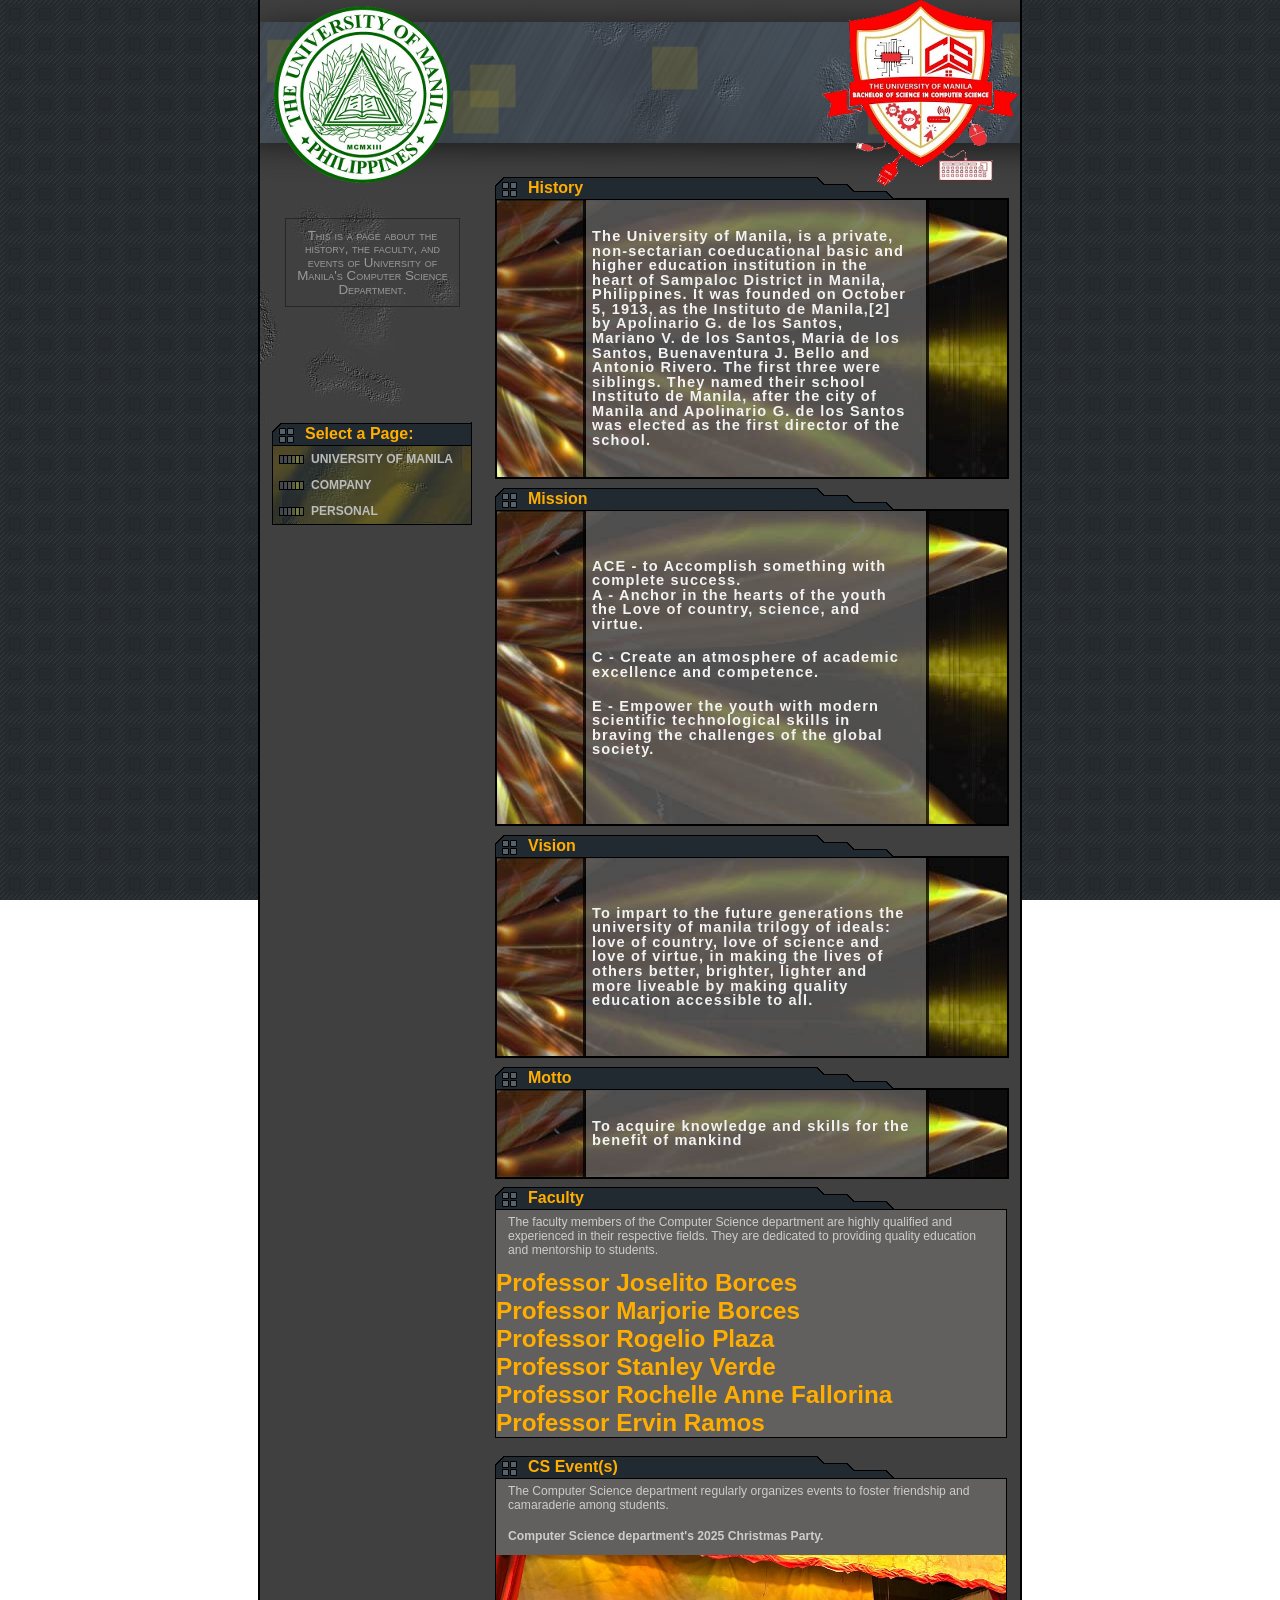
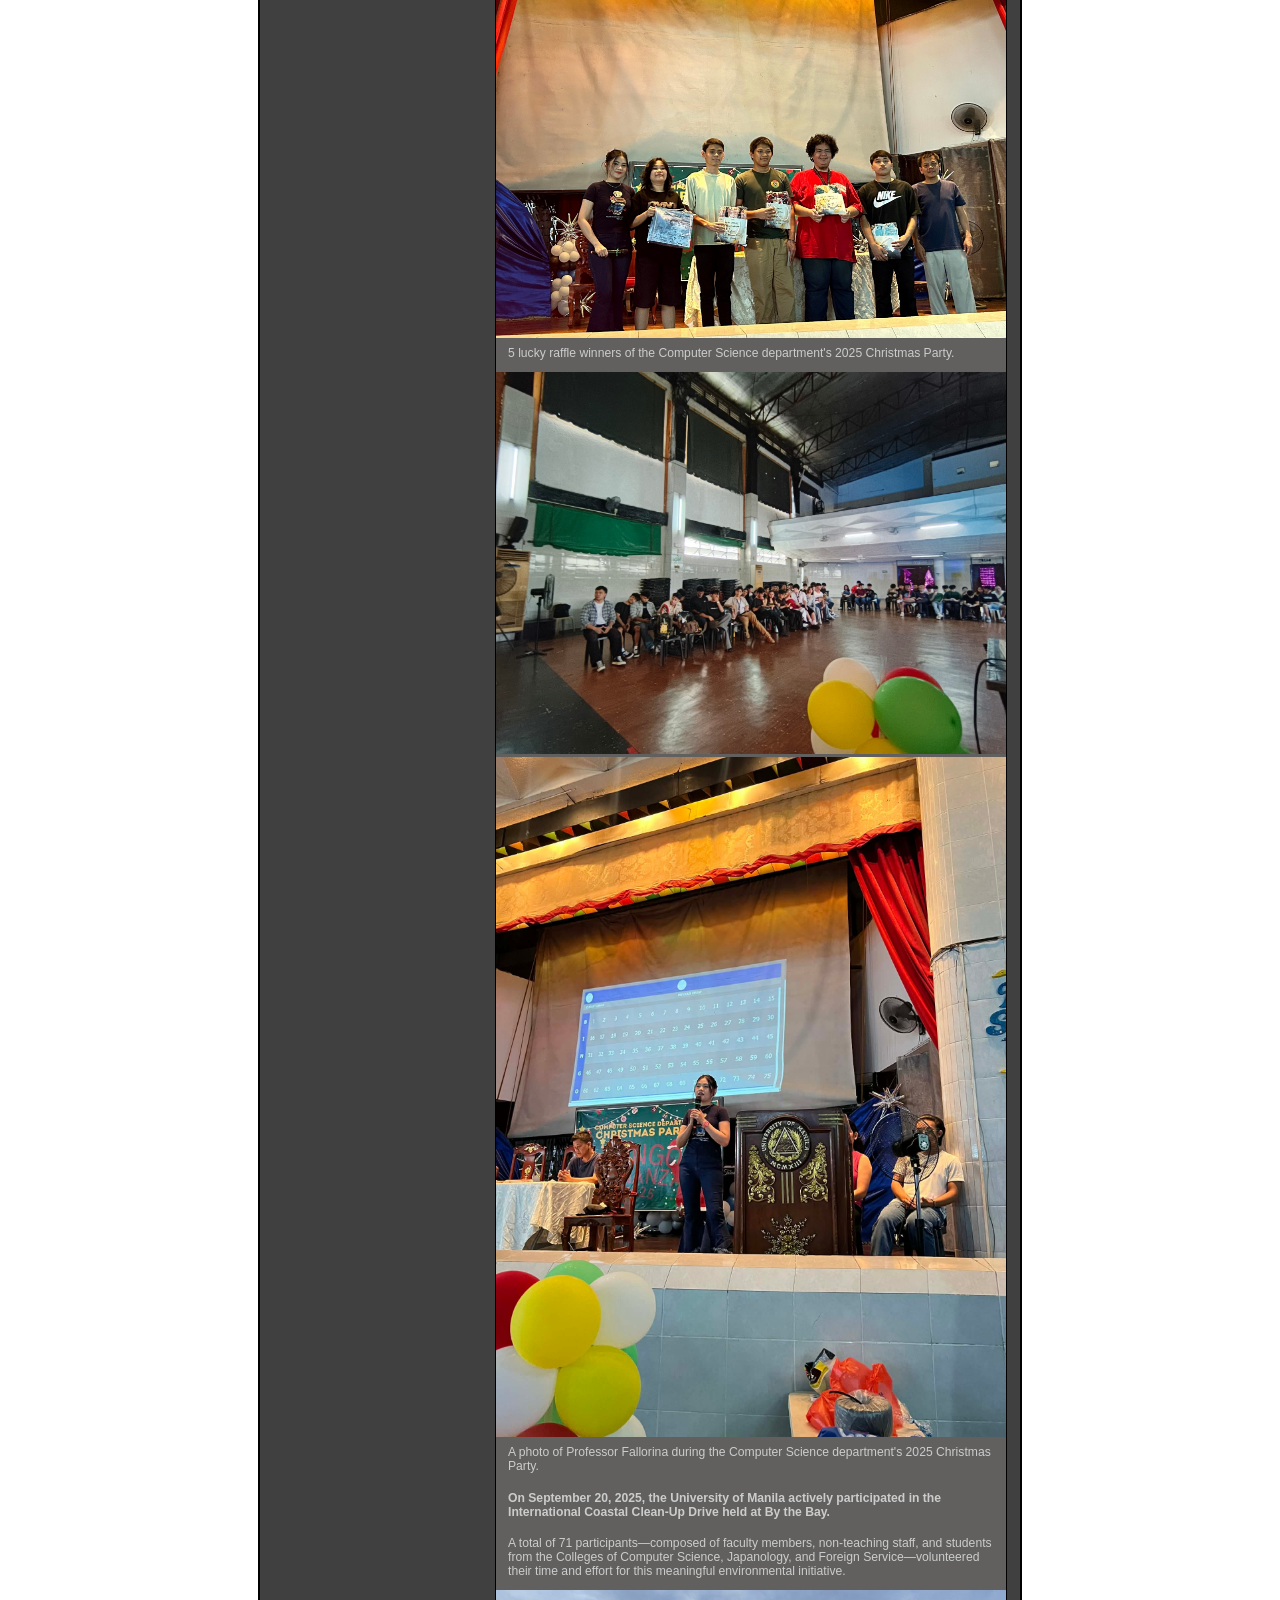
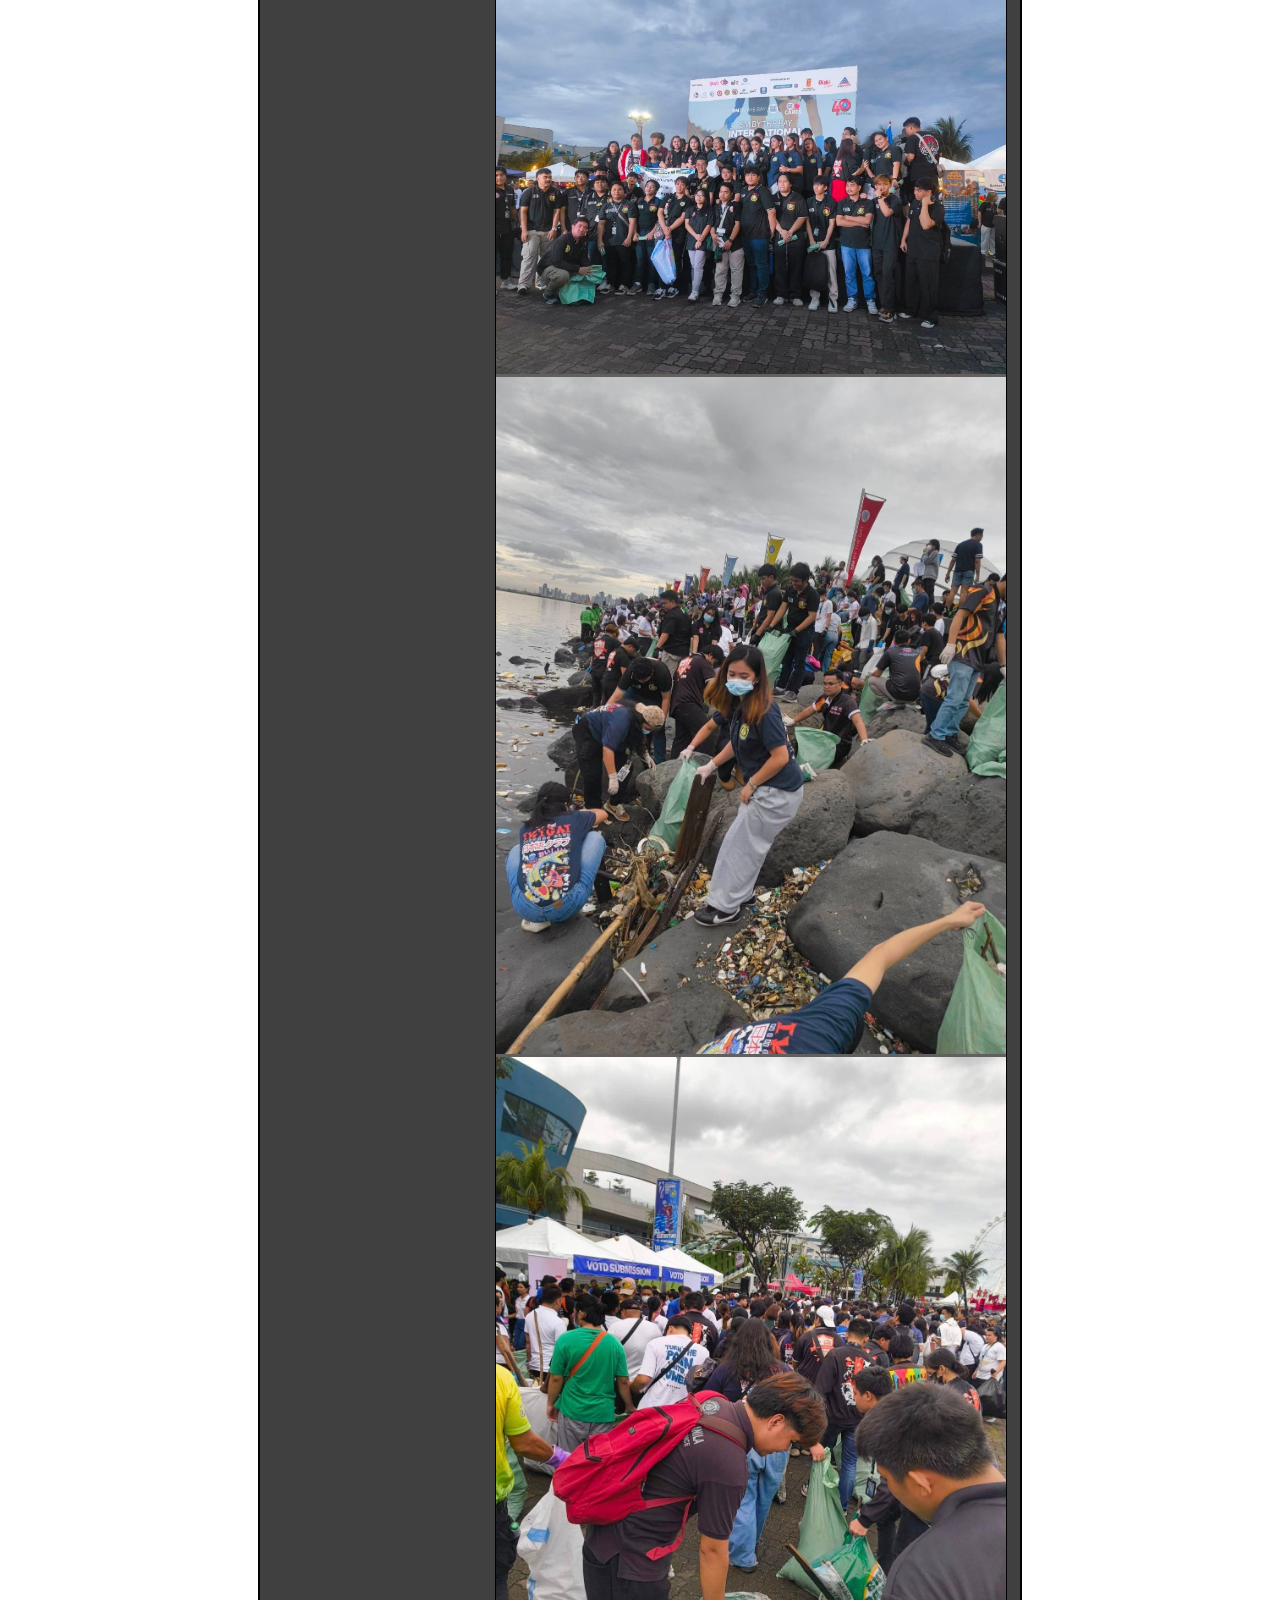
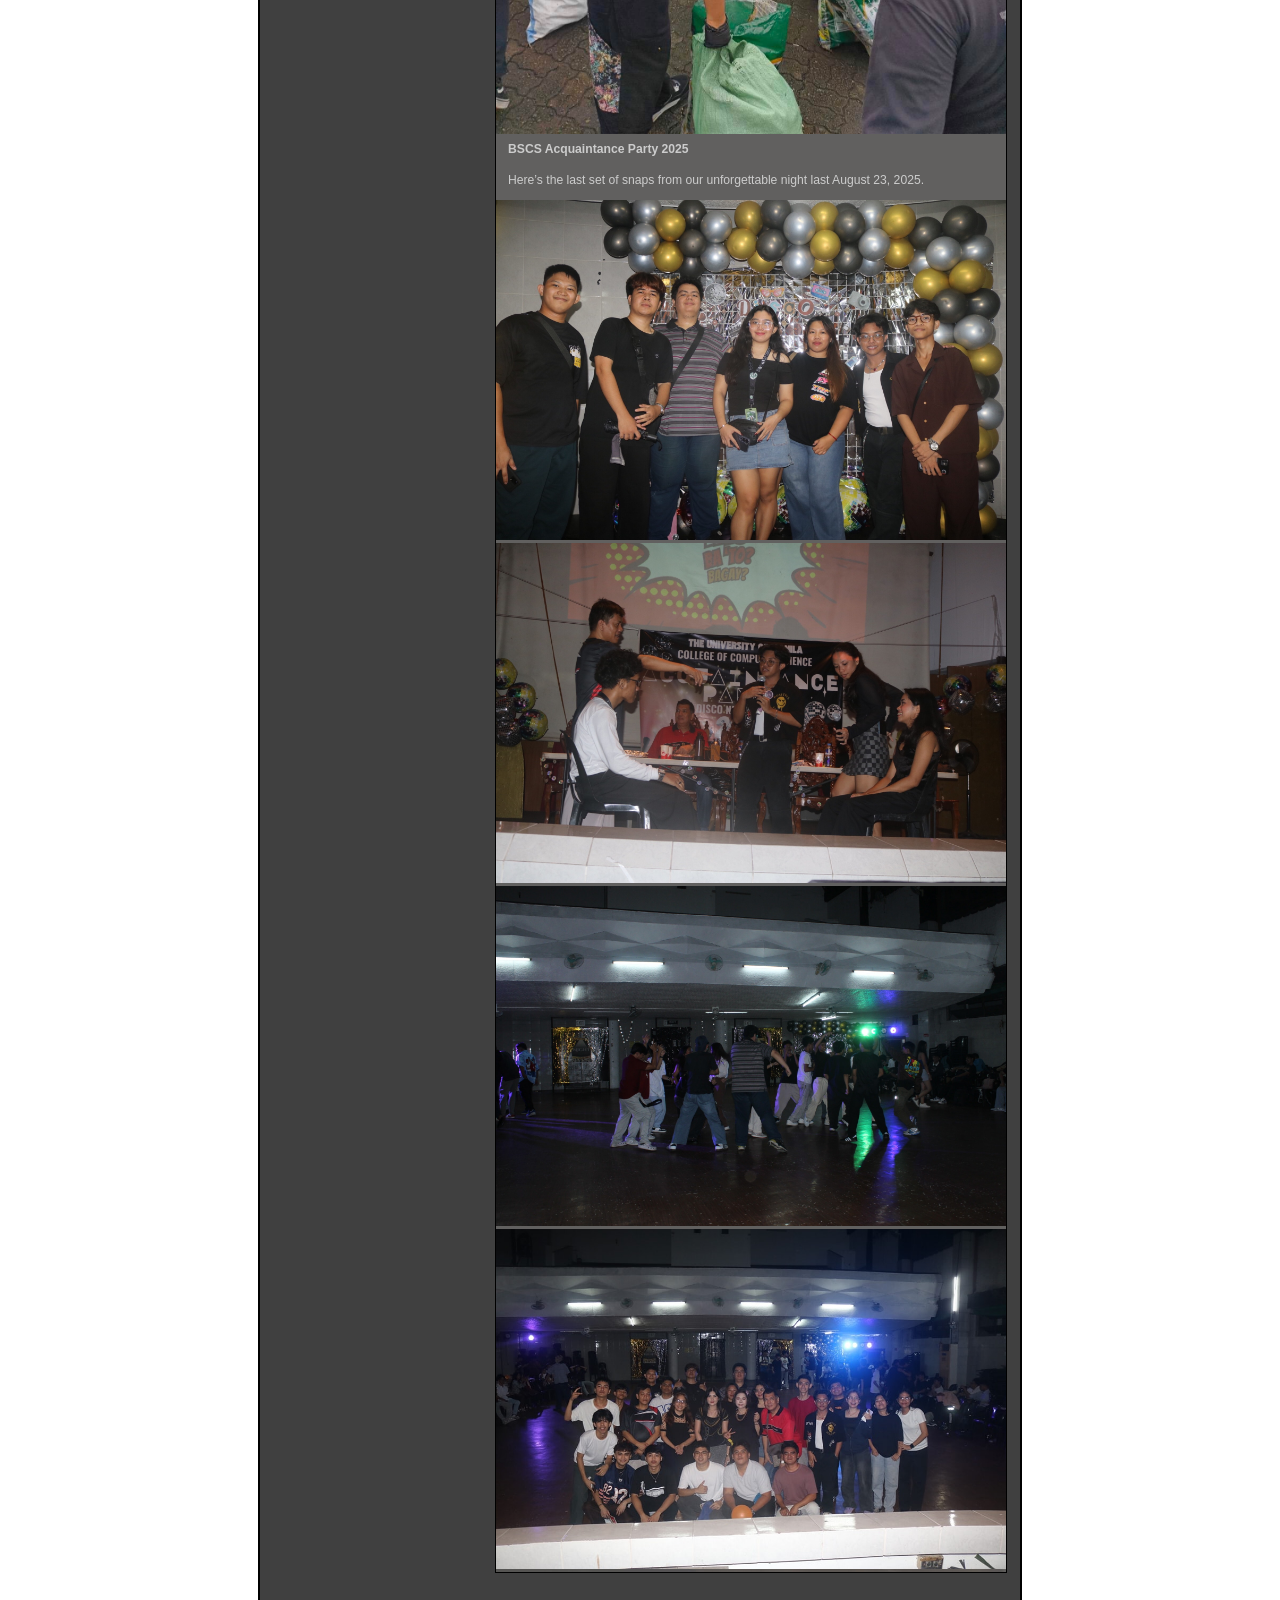
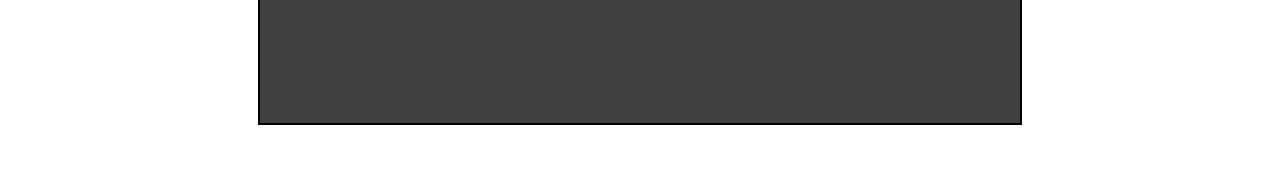
==== bscs/index.html @ 13d4a979 "Final (Maybe) commit" ====
<!DOCTYPE html>
<html lang="en">
<head>
	<meta charset="utf-8">
	<title>Computer Science Department</title>

	<link rel="stylesheet" media="screen" href="style.css">
	<link rel="alternate" type="application/rss+xml" title="RSS" href="http://www.csszengarden.com/zengarden.xml">

	<meta name="viewport" content="width=device-width, initial-scale=1.0">
	<meta name="author" content="Dave Shea">
	<meta name="description" content="A demonstration of what can be accomplished visually through CSS-based design.">
	<meta name="robots" content="all">


	<!--[if lt IE 9]>
	<script src="script/html5shiv.js"></script>
	<![endif]-->
</head>

<!--



	View source is a feature, not a bug. Thanks for your curiosity and
	interest in participating!

	Here are the submission guidelines for the new and improved csszengarden.com:

	- CSS3? Of course! Prefix for ALL browsers where necessary.
	- go responsive; test your layout at multiple screen sizes.
	- your browser testing baseline: IE9+, recent Chrome/Firefox/Safari, and iOS/Android
	- Graceful degradation is acceptable, and in fact highly encouraged.
	- use classes for styling. Don't use ids.
	- web fonts are cool, just make sure you have a license to share the files. Hosted
	  services that are applied via the CSS file (ie. Google Fonts) will work fine, but
	  most that require custom HTML won't. TypeKit is supported, see the readme on this
	  page for usage instructions: https://github.com/mezzoblue/csszengarden.com/

	And a few tips on building your CSS file:

	- use :first-child, :last-child and :nth-child to get at non-classed elements
	- use ::before and ::after to create pseudo-elements for extra styling
	- use multiple background images to apply as many as you need to any element
	- use the Kellum Method for image replacement, if still needed. http://goo.gl/GXxdI
	- don't rely on the extra divs at the bottom. Use ::before and ::after instead.

		
-->

<body id="css-zen-garden">
<div class="page-wrapper">

	<section class="intro" id="zen-intro">
		<header role="banner">
			<h1>CSS Zen Garden</h1>
			<h2>The Beauty of <abbr title="Cascading Style Sheets">CSS</abbr> Design</h2>
		</header>
        
		<div class="summary" id="zen-summary" role="article">
            <p>This is a page about the history, the faculty, and events of University of Manila's Computer Science Department.</p>
		</div>

		<div class="preamble" id="zen-preamble" role="article">
			<h3>History</h3>
            <p class="section-desc">
                <p>
                    The University of Manila, is a private, 
                    non-sectarian coeducational basic and higher education institution in the heart of Sampaloc District in Manila, Philippines. 
                    It was founded on October 5, 1913, as the Instituto de Manila,[2] by Apolinario G. de los Santos, 
                    Mariano V. de los Santos, Maria de los Santos, Buenaventura J. Bello and Antonio Rivero. 
                    The first three were siblings. They named their school Instituto de Manila, 
                    after the city of Manila and Apolinario G. de los Santos was elected as the first director of the school.
                </p>
            </p>
		</div>

        <div class="preamble" id="zen-preamble" role="article">
			<h3>Mission</h3>
            <p class="section-desc">
                <p>
                    <p class="section-desc">ACE - to Accomplish something with complete success.</p>
                    <p class="section-desc">A - Anchor in the hearts of the youth the Love of country, science, and virtue.</p>
                    <p class="section-desc">C - Create an atmosphere of academic excellence and competence.</p>
                    <p class="section-desc">E - Empower the youth with modern scientific technological skills in braving the challenges of the global society.</p>
                </p>
            </p>
		</div>

        <div class="preamble" id="zen-preamble" role="article">
			<h3>Vision</h3>
            <p class="section-desc">
                <p>
                    <p>To impart to the future generations the university of manila trilogy of ideals: love of country, 
                    love of science and love of virtue, in making the lives of others better, brighter, lighter and more liveable by 
                    making quality education accessible to all.</p>
                </p>
            </p>
		</div>

        <div class="preamble" id="zen-preamble" role="article">
			<h3>Motto</h3>
            <p class="section-desc">
                <p>
                    To acquire knowledge and skills for the benefit of mankind
                </p>
            </p>
		</div>

	</section>

    

	<div class="main supporting" id="zen-supporting" role="main">
		<div class="explanation" id="zen-explanation" role="article">
			<h3>Faculty</h3>
            <p>
                The faculty members of the Computer Science department are highly qualified and experienced in their respective fields. They are dedicated to providing quality education and mentorship to students.
            </p>
            <h1>
                Professor Joselito Borces
            </h1>
            <h1>
                Professor Marjorie Borces
            </h1>
            <h1>
                Professor Rogelio Plaza
            </h1>
            <h1>
                Professor Stanley Verde
            </h1>
            <h1>
                Professor Rochelle Anne Fallorina
            </h1>
            <h1>
                Professor Ervin Ramos
            </h1>
		</div>

		<div class="requirements" id="zen-requirements" role="article">
			<h3>CS Event(s)</h3>
            <p>
                The Computer Science department regularly organizes events to foster friendship and camaraderie among students.
            </p>
            <p><b>
                Computer Science department's 2025 Christmas Party.
            </b></p>
            <img src="images/cs-event2.jpg" alt="CS Event" class="event-photo">
            <p>
                5 lucky raffle winners of the Computer Science department's 2025 Christmas Party.
            </p>
            <img src="images/cs-event3.jpg" alt="CS Event" class="event-photo">
            <img src="images/cs-event4.jpg" alt="CS Event" class="event-photo">
            <p>
                A photo of Professor Fallorina during the Computer Science department's 2025 Christmas Party.
            </p>
            <p><b>
                On September 20, 2025, the University of Manila actively participated in the International Coastal Clean-Up Drive held at By the Bay.
            </b></p>
            <p>
                A total of 71 participants—composed of faculty members, non-teaching staff, and students from the Colleges of Computer Science, Japanology, and Foreign Service—volunteered their time and effort for this meaningful environmental initiative.
            </p>
            <img src="images/cs-event5.jpg" alt="CS Event" class="event-photo">
            <img src="images/cs-event6.jpg" alt="CS Event" class="event-photo">
            <img src="images/cs-event7.jpg" alt="CS Event" class="event-photo">

            <p><b>
                BSCS Acquaintance Party 2025
            </b></p>
            <p>
                Here’s the last set of snaps from our unforgettable night last August 23, 2025.
            </p>
            <img src="images/cs-event8.jpg" alt="CS Event" class="event-photo">
            <img src="images/cs-event9.jpg" alt="CS Event" class="event-photo">
            <img src="images/cs-event10.jpg" alt="CS Event" class="event-photo">
            <img src="images/cs-event11.jpg" alt="CS Event" class="event-photo">
		</div>
	</div>


	<aside class="sidebar" role="complementary">
		<div class="wrapper">

			<div class="design-selection" id="design-selection">
				<h3 class="select">Select a Page:</h3>
				<nav role="navigation">
					<ul>
					<li>
						<a href="../um/index.html" class="design-name">University of Manila</a> 
					</li>					
					<li>
						<a href="../company/index.html" class="design-name">Company</a> 			
					</li>					
					<li>
						<a href="../personal/index.html" class="design-name" target="_blank">Personal</a>		
					</li>
				</nav>
			</div>
		</div>
	</aside>


</div>

<!--

	These superfluous divs/spans were originally provided as catch-alls to add extra imagery.
	These days we have full ::before and ::after support, favour using those instead.
	These only remain for historical design compatibility. They might go away one day.
		
-->
<div class="extra1" role="presentation"></div><div class="extra2" role="presentation"></div><div class="extra3" role="presentation"></div>
<div class="extra4" role="presentation"></div><div class="extra5" role="presentation"></div><div class="extra6" role="presentation"></div>

</body>
</html>
---- bscs/style.css ----
/* css Zen Garden submission 012 - 'TechnOhm' by Joshua Ambrutis - http://www.visualcss.com/ */
/* css released under Creative Commons ShareAlike License v1.0 - http://creativecommons.org/licenses/sa/1.0/  */
/* All associated graphics copyright 2003, Joshua Ambrutis */


/* IMPORTANT */
/* This design is not a template. You may not reproduce it elsewhere without the designer's written permission. */
/* The CSS itself may freely be used for anything you wish, but the associated graphics belong to the designer. */
/* What you may use - .css files. What you may not use - .jpg, .gif, and .png files. */


/* I've tried to keep the CSS in the sequence which I built it in... just to give another perspective 
of how others tackle this, you'll see in some spots I'll define an elements main box just to get it 
in the right place etc.. then refine it with specifics later in the stylesheet.  I'm not saying this is right, 
just the way I usually go about it.   There are also comments thrown in here and there to hopefully
explain some of the strangeness */

body {
	margin: 0px;
	padding: 0px;
	background: url("images/to_pageback.gif") repeat fixed;
	color: #CCCCCC;
	font: 76% Arial, Helvetica, sans-serif;
	text-align: center;
}

div, p, ul, li, h1, h2, h3, h4, h5, h6 { margin: 0px; padding: 0px; }
/* Why do I do that?  ...hmm.. since switching from Tables to CSS, I've learned it is easier 
for MY feeble brain to lay out the design first with just colored boxes THEN paint it in photoshop, this just helps me 
to get the layout of the elements first.  Then I refine theses values with more specifics through 
IDs and Classes when the graphics call for it, in my case the barebones basic layout comes 
first with designs in my head BEFORE I open PhotoShop... but that's just me */

h1, h2, h3, h4, h5, h6 { color: #FFAE00; }
.page-wrapper {
	margin: 0px auto 60px;
	width: 760px;
	border-top: 0px solid #000000;
	border-right: 2px solid #000000;
	border-bottom: 2px solid #000000;
	border-left: 2px solid #000000;
	padding: 0px 0px 150px;
	background: #404040 url("images/bandwidthkiller.jpg") no-repeat center bottom;
	text-align: left;
	position: relative;
}
header h1 {
	margin-bottom: 12px;
	background: url("images/header.png") no-repeat;
	height: 186px;

	text-indent: 100%;
	white-space: nowrap;
	overflow: hidden;
}

/* Above: That's just for dumping the text allowing the backround image in it's containing element to show through*/

header h2 {
	width: 261px;
	position: absolute;
	height: 17px;
	top: 2px;
	right: 5px;
	cursor: text; /* just goofing off */

	text-indent: 100%;
	white-space: nowrap;
	overflow: hidden;
}
header { position: relative; }
.summary {
	margin: 0px;
	border: 0px none;
	padding: 0px;
	width: 220px;
	background: url("images/to_sumarytop_02.jpg") no-repeat;
	position: absolute;
	z-index: 1;
	left: 0px;
	height: 266px;
}
.preamble {
	margin: 10px 0px 30px 235px;
	width: 510px;
	border: 2px solid #000000;
	padding: 10px 0px;
	background: #60676F url("images/zen-image.jpg") repeat center top;
	text-align: center;
	position: relative;
	top: 0px;
	left: 0px;
	z-index: 3;
}
.preamble p {
	padding: 0px 0px 1.3em;
	margin: 0px auto;
	width: 320px;
	color: #F2F2F2;
	font: bold 1.2em/1em "Trebuchet MS", Arial, Helvetica, sans-serif;
	letter-spacing: 0.08em;
	text-align: left;
}
.preamble p:nth-child(4) { padding-bottom: 0px; }
.preamble h3 {
	width: 400px;
	margin: 0px;
	padding: 0px 0px 0px 34px;
	background: url("images/to_h3back_04.gif") no-repeat left top;
	font-size: 16px;
	line-height: 24px;
	text-align: left;
	position: absolute;
	top: -24px;
	z-index: 1;
	left: -3px;
	height: 23px;
}

.section-header {
    font-size: 30px;
    margin-left: -220px; /* Use margin instead of left */
    margin-bottom: -10px; /* This creates the gap between header and desc */
}

.section-desc {
    font-size: 20px;
    margin-left: 90px;
    /* No 'top' or 'position' needed! It will naturally sit below the header */
}

.supporting {
	margin: 0px 0px 0px 235px;
	width: 510px;
	padding: 0px;
	position: relative;
}
.sidebar {
	margin: 7em 10px 0px 12px;
	padding: 0px;
	width: 200px;
	background: url("images/ani2.gif") no-repeat;  /* this is just here as a preloader for the nav mouseover to kill the delay when it's first hit.. it can't be seen in this position because of an overlaying background image*/
	position: absolute;
	left: 0px;
	top: 360px;
	z-index: 2;
}
.supporting p { padding: 5px 12px 1em; }
.supporting div {
	border: 1px solid #000000;
	padding: 0px;
	margin: 22px 0px 40px;
	width: 510px;
	background: #61605F;
	position: relative;
	z-index: 2;
}
.supporting h3 {
	width: 400px;
	margin: 0px;
	padding: 0px 0px 0px 34px;
	background: url("images/to_h3back_04.gif") no-repeat left top;
	font-size: 16px;
	line-height: 24px;
	position: absolute;
	top: -24px;
	z-index: 1;
	height: 23px;
	left: -2px;
}
.intro a {
	color: #FFCC00;
	font-weight: bold;
	text-decoration: none;
}
.supporting a {
	color: #FFAE00;
	font-weight: bold;
	text-decoration: none;
}
.supporting a:hover { border-bottom: 2px dashed #FFAE00; color: #CCCCCC; }
.supporting a:active { border-bottom: 2px dashed #333333; background: #5A6269; }
.supporting .requirements {
	margin-bottom: 0px;
	background: #61605F url("images/bandwidthkiller-alpha.jpg") no-repeat center bottom;
}
/* the background image above is what gives the transparency effect, 
it's just a carefully cut out chunk of the .page-wrapper divs background image
with a semi-transparent overlay on it.   Oh... I can't wait for true PNG surrport*/

.supporting footer {
	width: 200px;
	border-top: 0px none #000000;
	border-right: 0px none #000000;
	border-bottom: 1px solid #000000;
	border-left: 0px none #000000;
	padding-top: 36px;
	padding-bottom: 12px;
	margin: 0px;
	background: transparent url("images/to_footerback_07.gif") no-repeat left top;
	text-align: center;
	position: relative;
	left: -220px;
	top: -64px;
}
.summary p {
	margin: 0px 20px 10px 25px;
	color: #A3A3A3;
	font: bolder small-caps 1.1em/1em "Trebuchet MS", Arial, Helvetica, sans-serif;
}
.summary p:first-child {
	margin-top: 20px;
	border: 1px solid #23282C;
	padding: 10px;
	color: #FFAE00;
}
.summary p:last-child {
	color: #999999;
	font-weight: normal;
	text-align: center;
}
.summary p a {
	color: #CCCCCC;
	font-weight: normal;
	text-decoration: none;
}
.design-selection, #lfavorites, .design-archives, .zen-resources {
	border: 1px solid #000000;
	padding: 0px;
	margin: 0px 0px 60px;
	background: #60676F;
	font-size: .9em;
	position: relative;
}
.sidebar h3 {
	width: 200px;
	border-top: 0px #000000;
	border-right: 1px solid #000000;
	border-bottom: 0px #000000;
	border-left: 0px #000000;
	margin: 0px;
	padding: 0px;
	background: url("images/to_h3back_04.gif") no-repeat left top;
	font-size: 16px;
	line-height: 24px;
	position: absolute;
	top: -24px;
	z-index: 1;
	left: -2px;
	height: 23px;

	text-indent: 100%;
	white-space: nowrap;
	overflow: hidden;
}

.design-selection a.designer-name {
	margin: 0px 0px -15px; /* seemed to have to do that because of the extra &nbsp; in each li item */
	padding: 0px 15px 0px 0px;
	display: inline;
	background-image: none;
	color: #FFCC00;
	font-weight: normal;
	font-variant: normal;
	font-size: 1em;
	text-decoration: none;
	text-transform: capitalize;
	text-align: center;
}
/* The following 4 divs all use the same background file...
 it's larger than it needs to be to allow the text to resize PLUS you can 
 use the background-position to offset it in different divs for the illusion 
 of more than one file without the bandwith loss*/
 
.design-selection {
	background: url("images/to_leftcol_02.jpg") repeat-y -50px -60px;
	color: #999999;
}
.design-selection h3 {
	text-indent: 34px;
}
.zen-resources {
	background: url("images/to_leftcol_02.jpg") no-repeat -5px -20px;
	text-align: left;
}
.design-archives {
	background: url("images/to_leftcol_02.jpg") no-repeat -40px -220px;
}
/* Bahaaa!  Somebody switched the menus to an unordered list structure, 
good bye spans! I have to jump back a few 
steps here and do the lists, I'll try to reorder the css later to make incremental sense */
.sidebar ul { list-style: none; text-align: center; }
.sidebar li { margin: 0px; padding: 6px 0px; }
.sidebar a {
	padding-left: 32px;
	margin-left: 6px;
	display: block;
	background: url("images/ani1.gif") no-repeat left center;
	color: #BBBBBB;
	font-weight: bold;
	font-size: 1.1em;
	text-transform: uppercase;
	text-decoration: none;
	text-align: left;
}
.sidebar a:hover {
	background: url("images/ani2.gif") no-repeat left center;
	color: #EBEBEB;
}
.design-selection a.designer-name:hover {
	background: none;
	color: #CCCCCC;
	font-style: italic;
	text-decoration: none;
}
.sidebar .zen-resources a {
	margin: 0px 0px -10px;
	padding: 0px;
	display: inline;
	background: url(none);
	text-transform: capitalize;
}
.sidebar .zen-resources ul { margin: 0px; padding-left: 15px; text-align: left; }
/* Stupid IE5, almost made it without a hack, but don't have time figure 
out how to get rid of extra pixels from the border or even if I can without 
resorting to a hack.  By the way, this is called the SBMH short for Simple
Box Model Hack, just Google it for more info if you need*/
.sidebar h3 { \left: -1px; lef\t: -2px; \width: 201px; w\idth: 200px; }

.event-photo {
    max-width: 510px;
    object-fit: fill;
}

.faculty-photo {
    max-width: 300px;
    object-fit: fill;
}
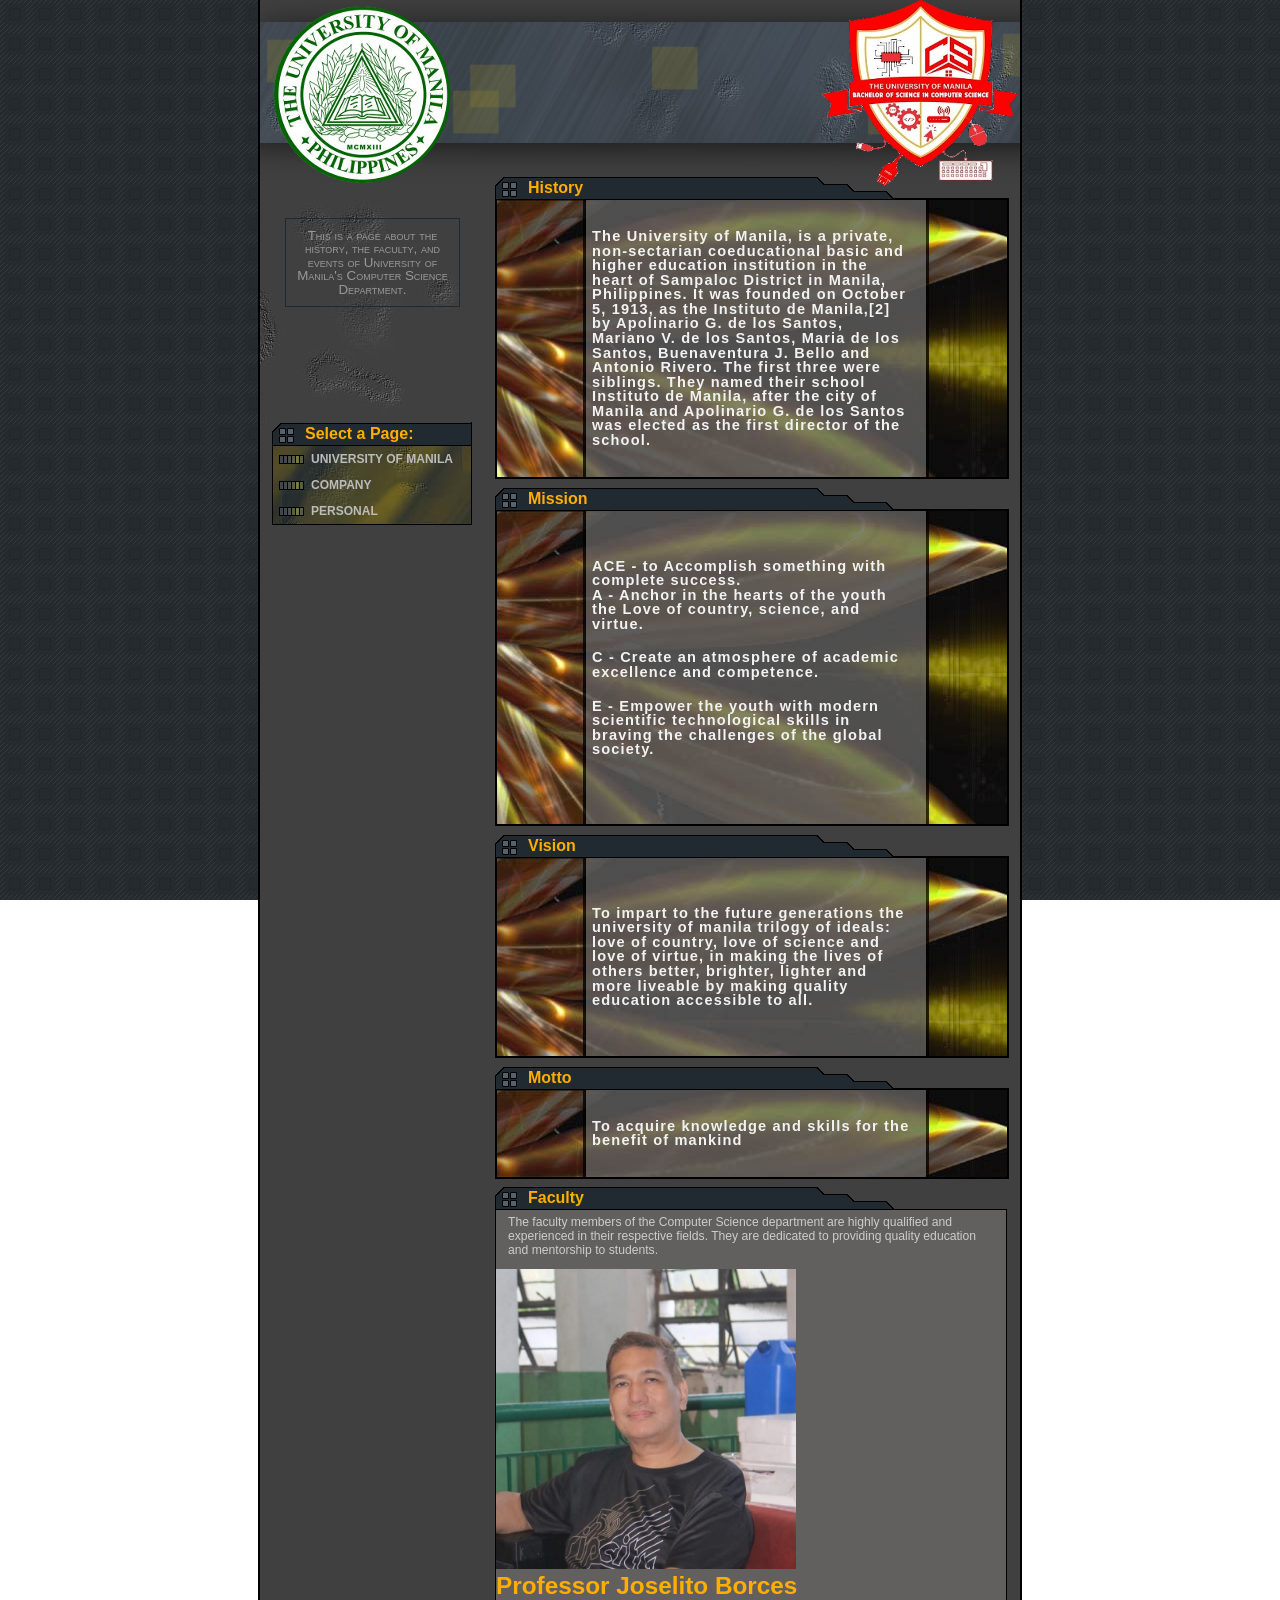
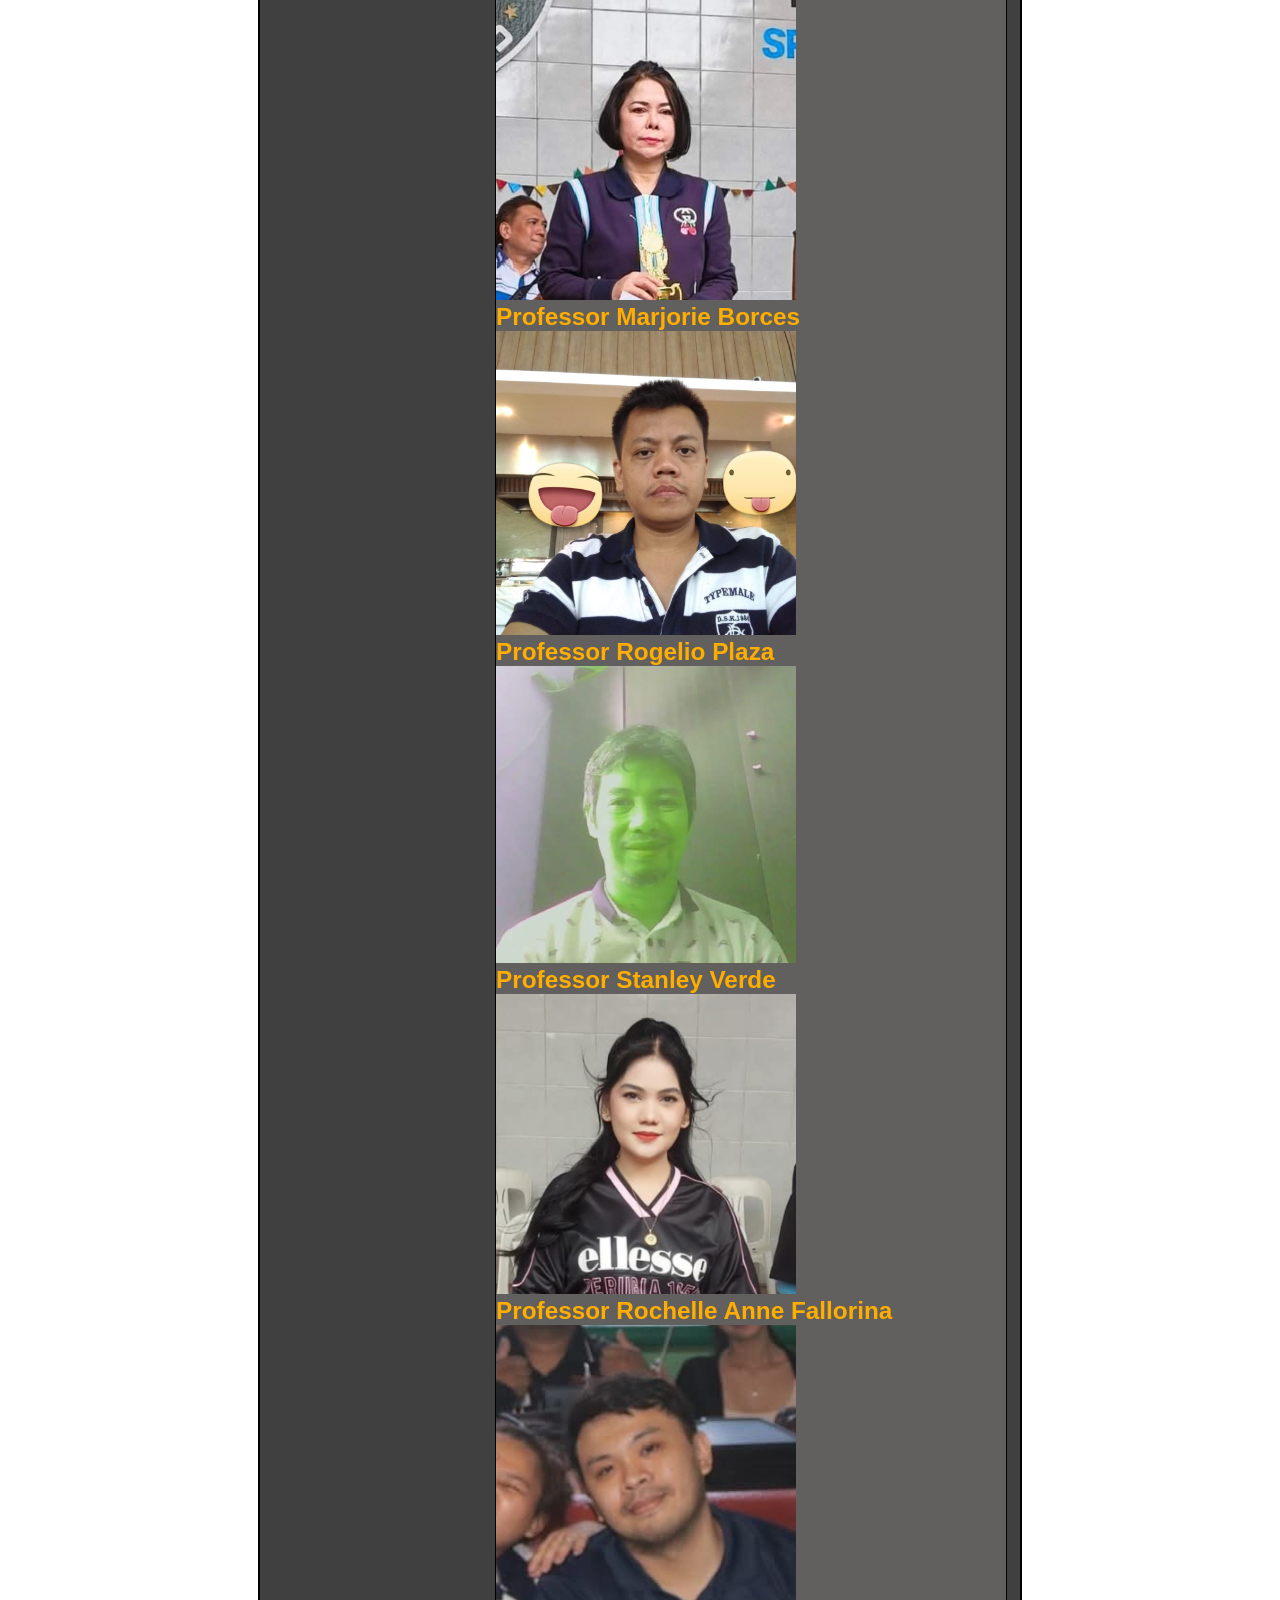
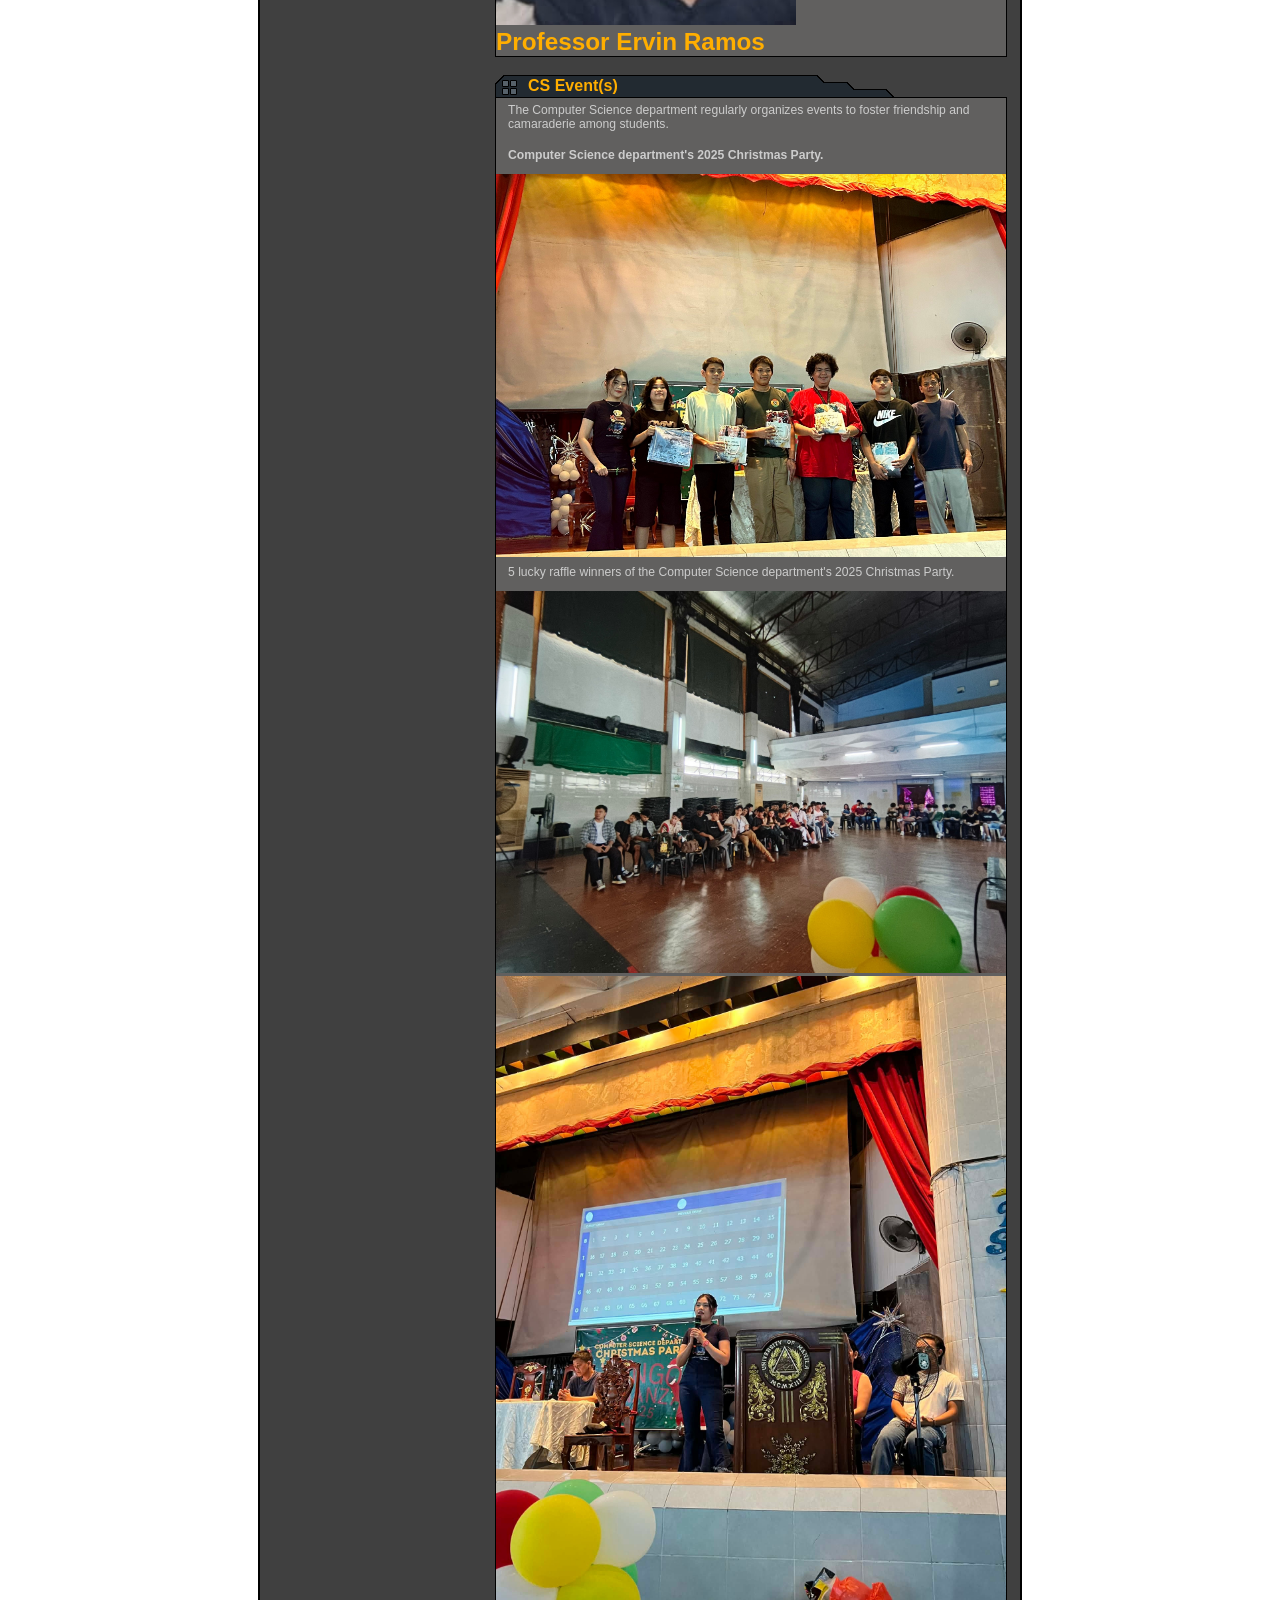
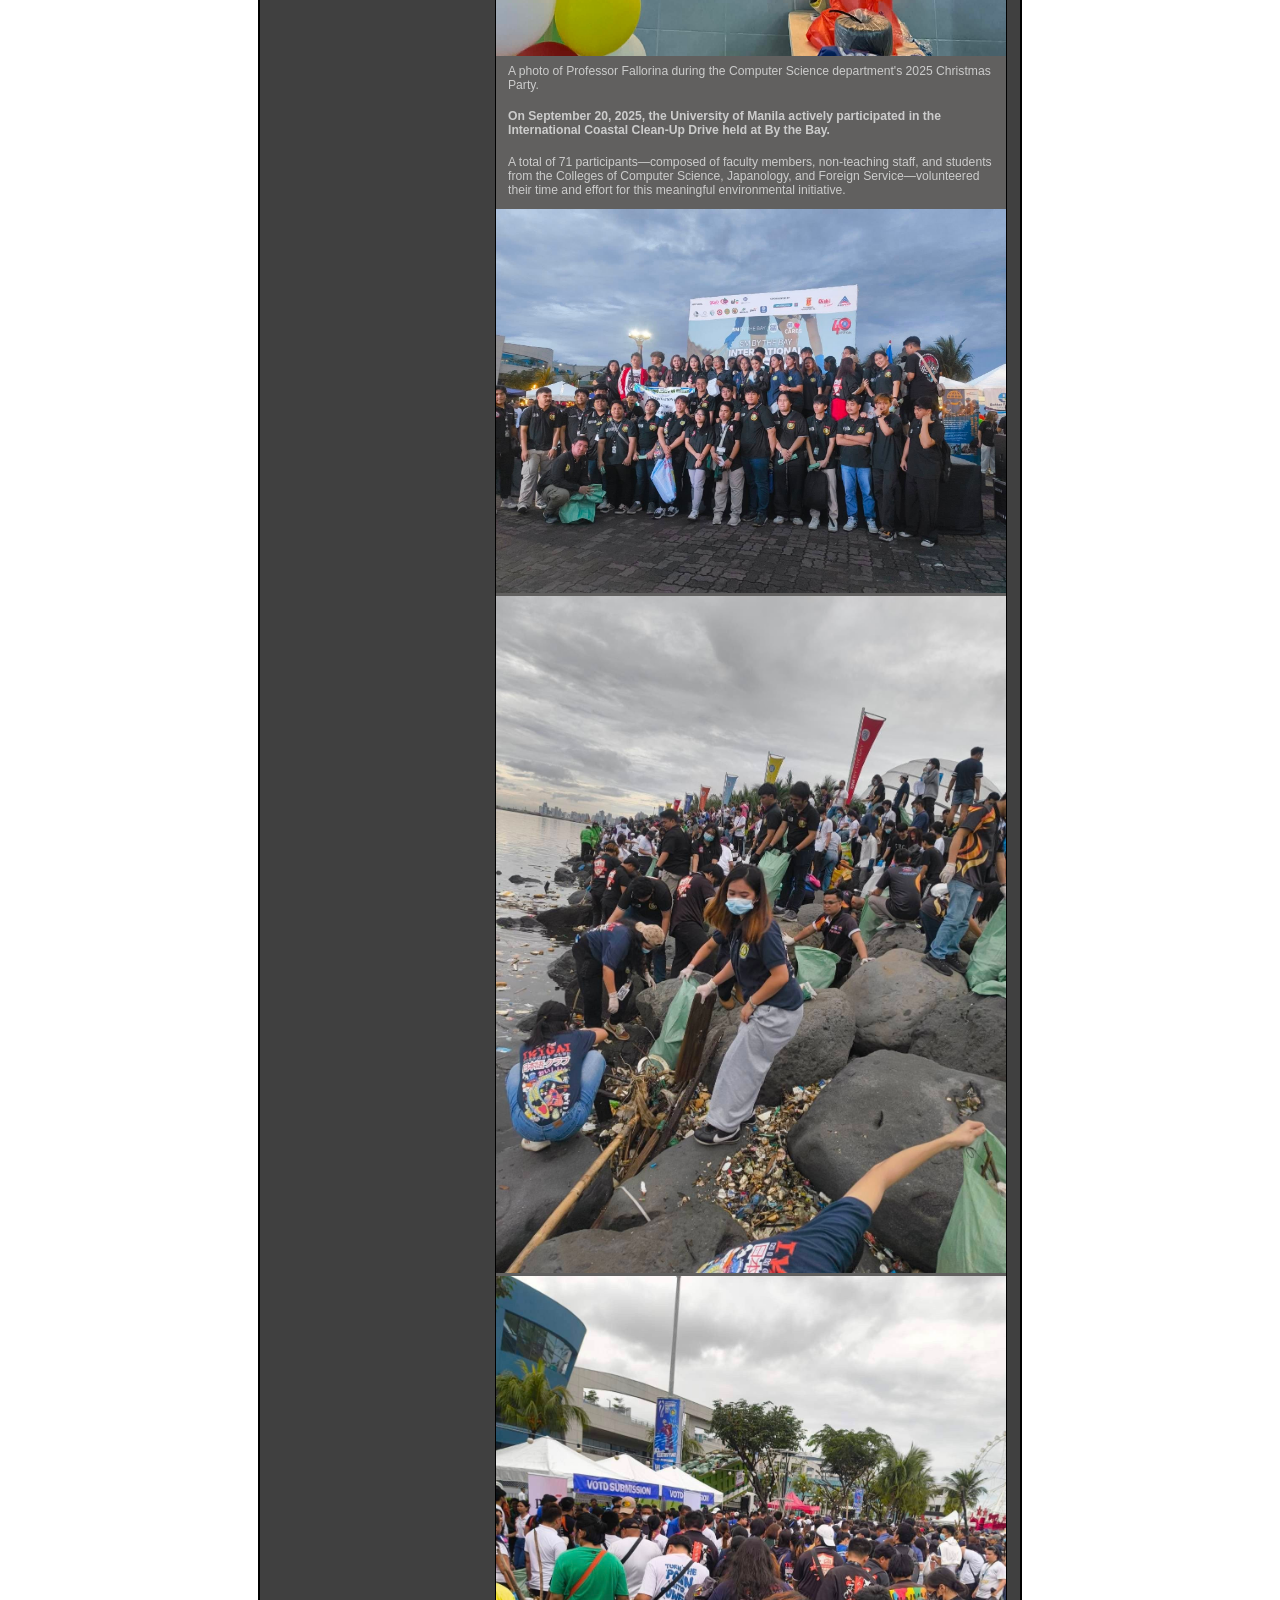
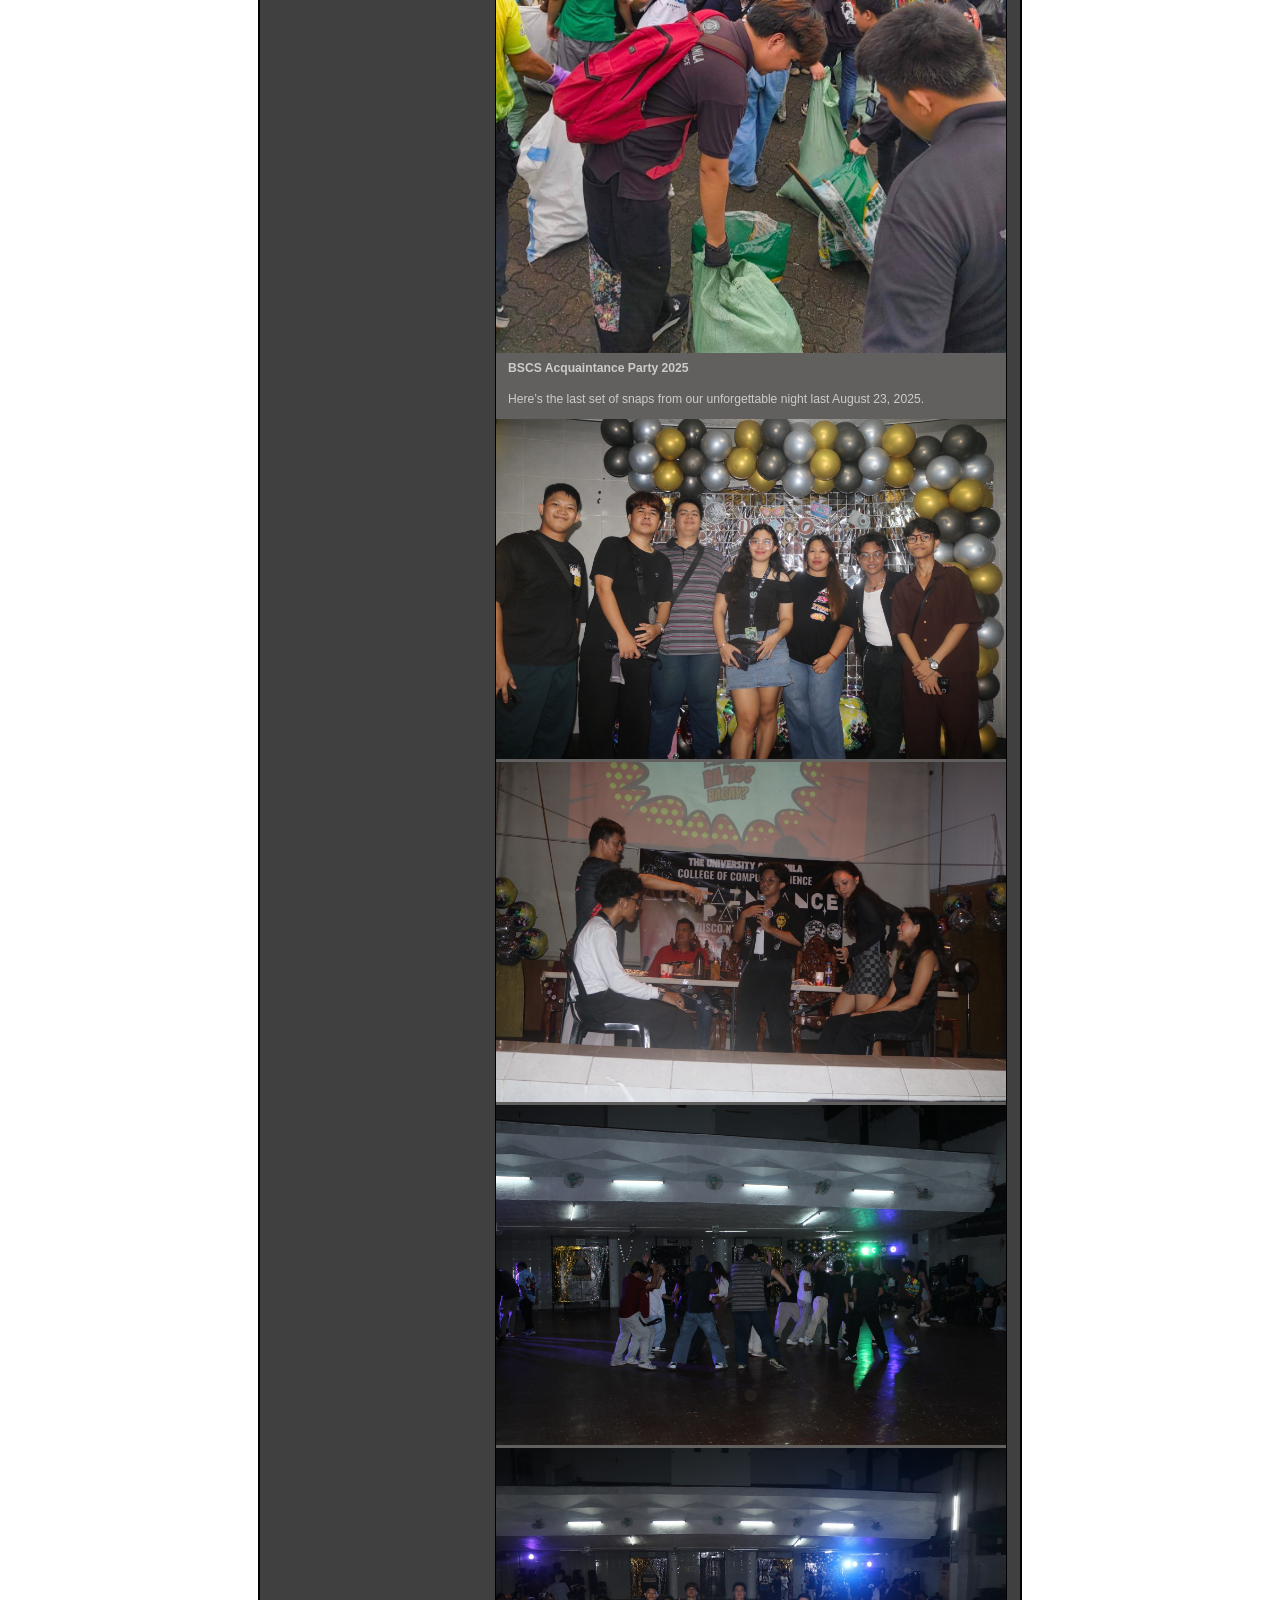
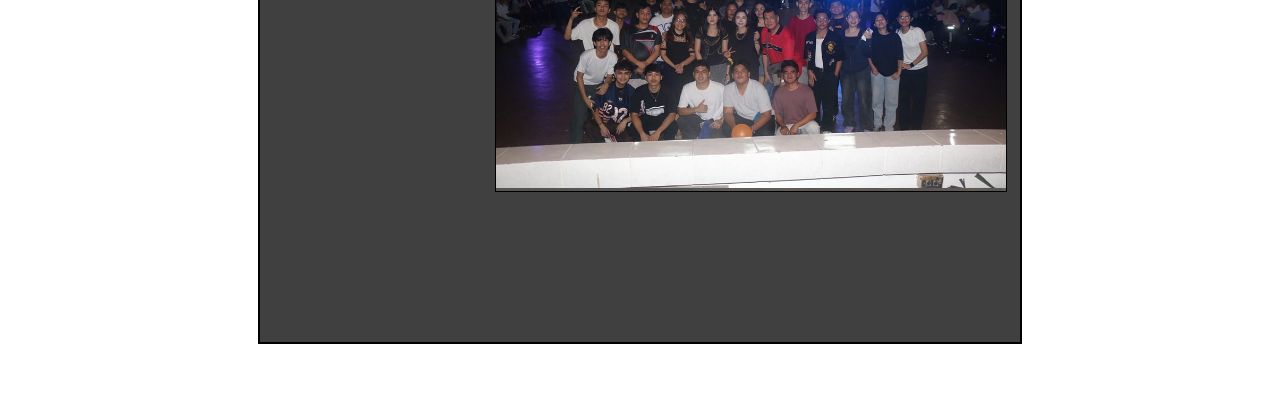
==== commit dd89cd0e: "final final promise last na talaga" ====
--- a/bscs/index.html
+++ b/bscs/index.html
@@ -118,21 +118,27 @@
             <p>
                 The faculty members of the Computer Science department are highly qualified and experienced in their respective fields. They are dedicated to providing quality education and mentorship to students.
             </p>
+            <img src="images/borces.jpg" class="faculty-photo" alt="Joselito Borces">
             <h1>
                 Professor Joselito Borces
             </h1>
+            <img src="images/mrsborces.jpg" class="faculty-photo" alt="Marjorie Borces">
             <h1>
                 Professor Marjorie Borces
             </h1>
+            <img src="images/plaza.jpg" class="faculty-photo" alt="Rogelio Plaza">
             <h1>
                 Professor Rogelio Plaza
             </h1>
+            <img src="images/verde.jpg" class="faculty-photo" alt="Stanley Verde">
             <h1>
                 Professor Stanley Verde
             </h1>
+            <img src="images/roch.jpg" class="faculty-photo" alt="Rochelle Fallorina">
             <h1>
                 Professor Rochelle Anne Fallorina
             </h1>
+            <img src="images/ervin.jpg" class="faculty-photo" alt="Ervin Ramos">
             <h1>
                 Professor Ervin Ramos
             </h1>
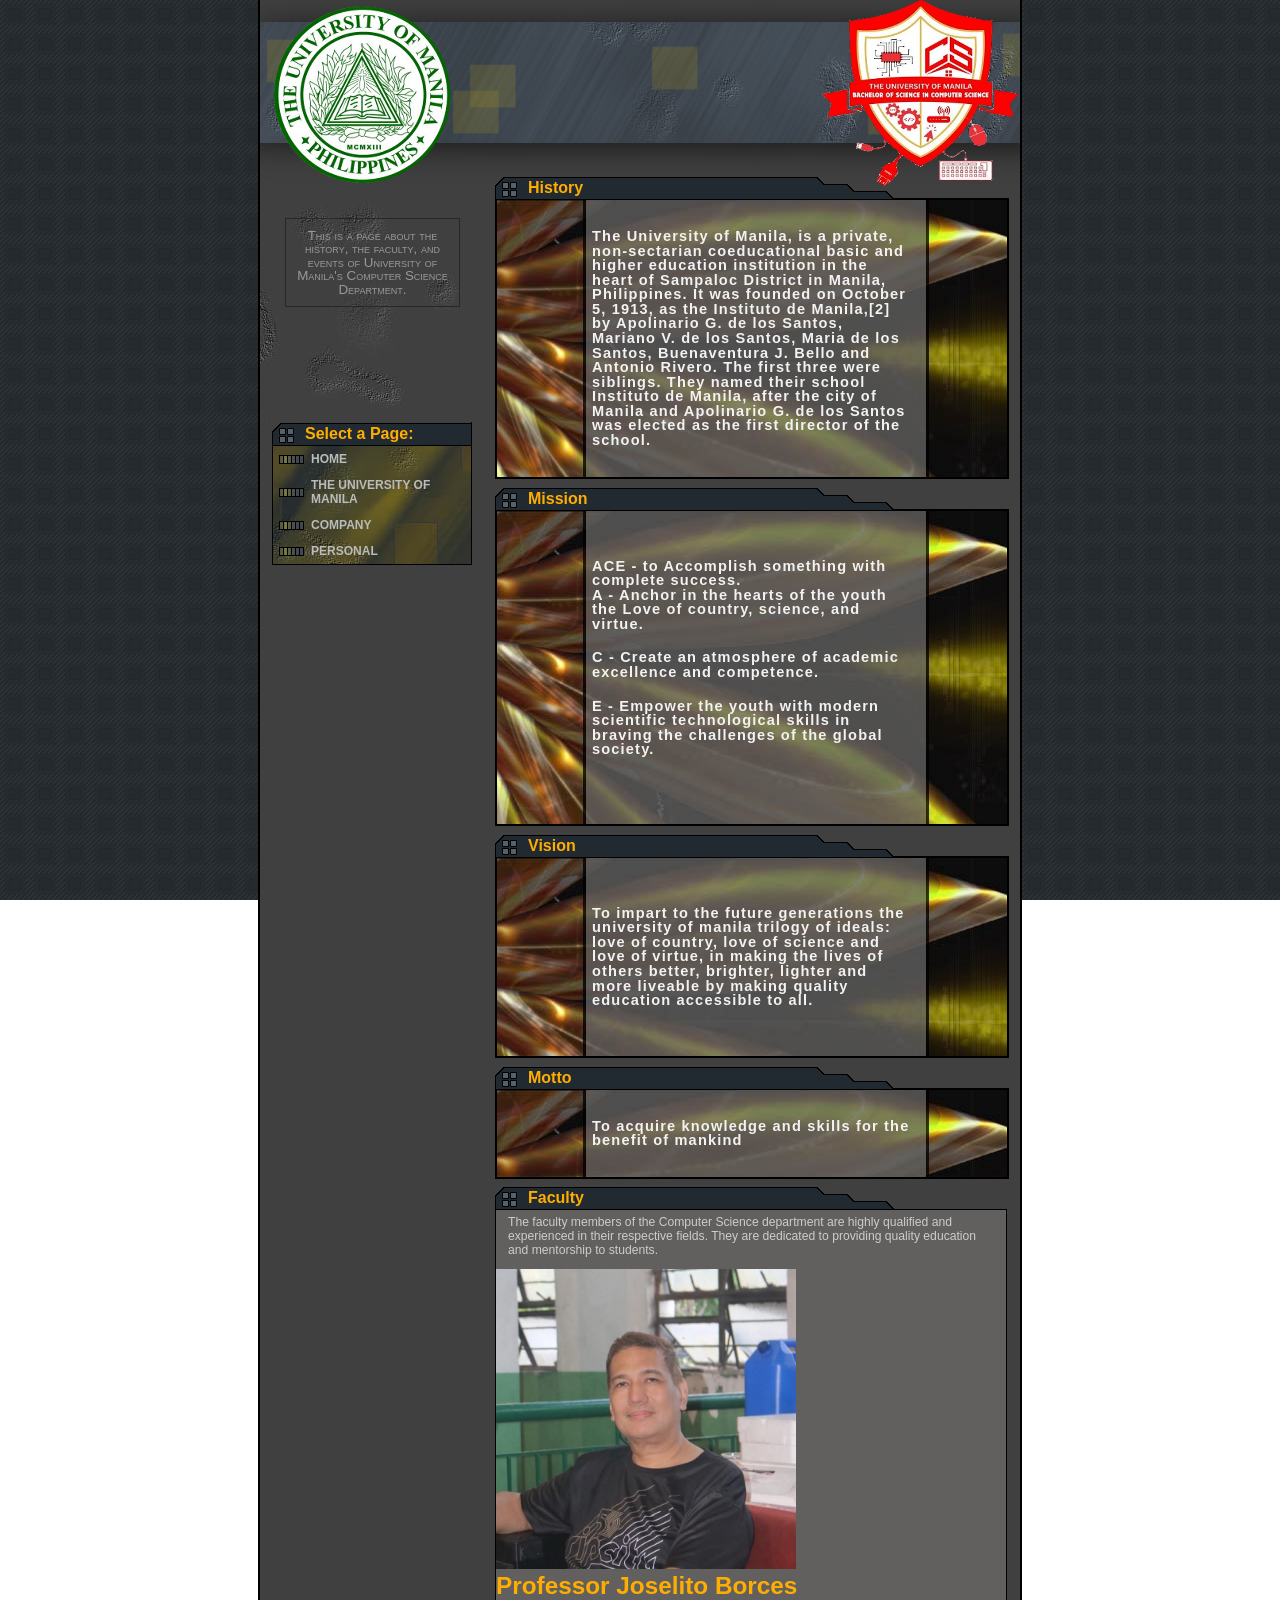
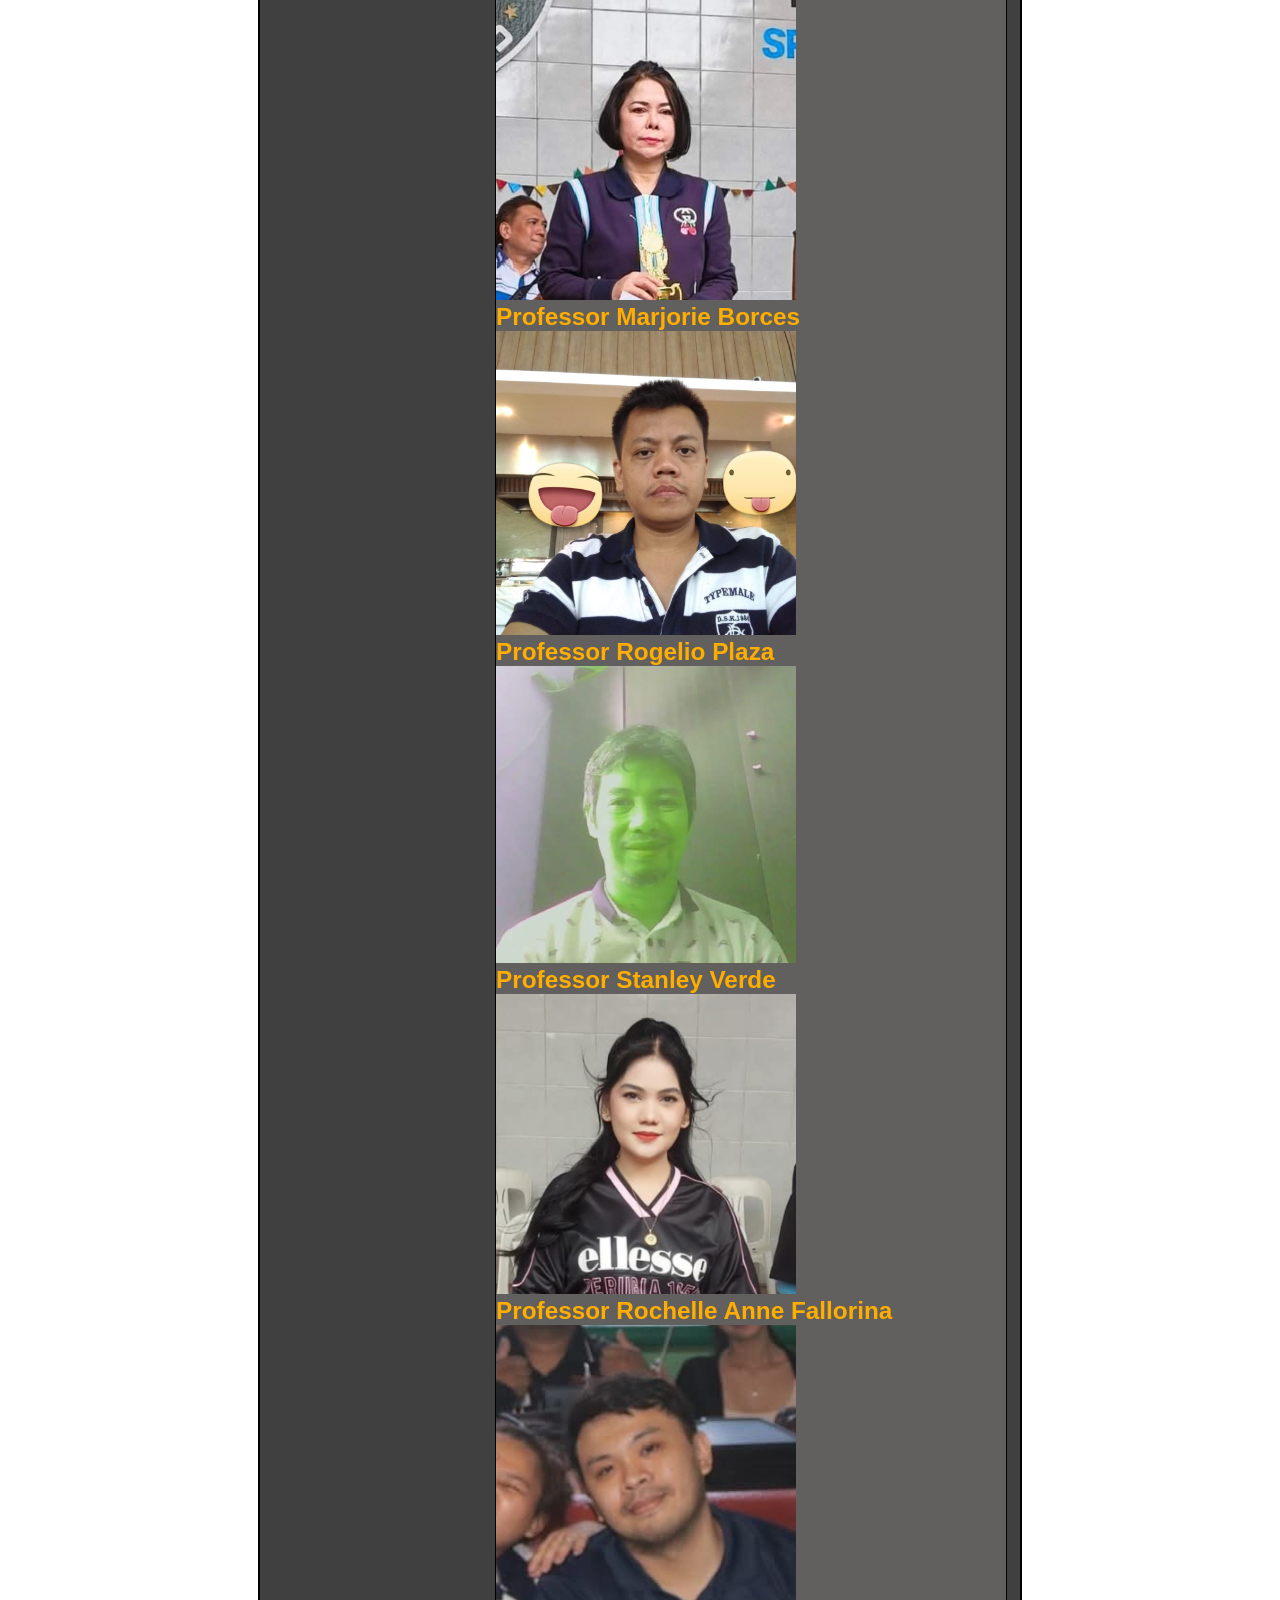
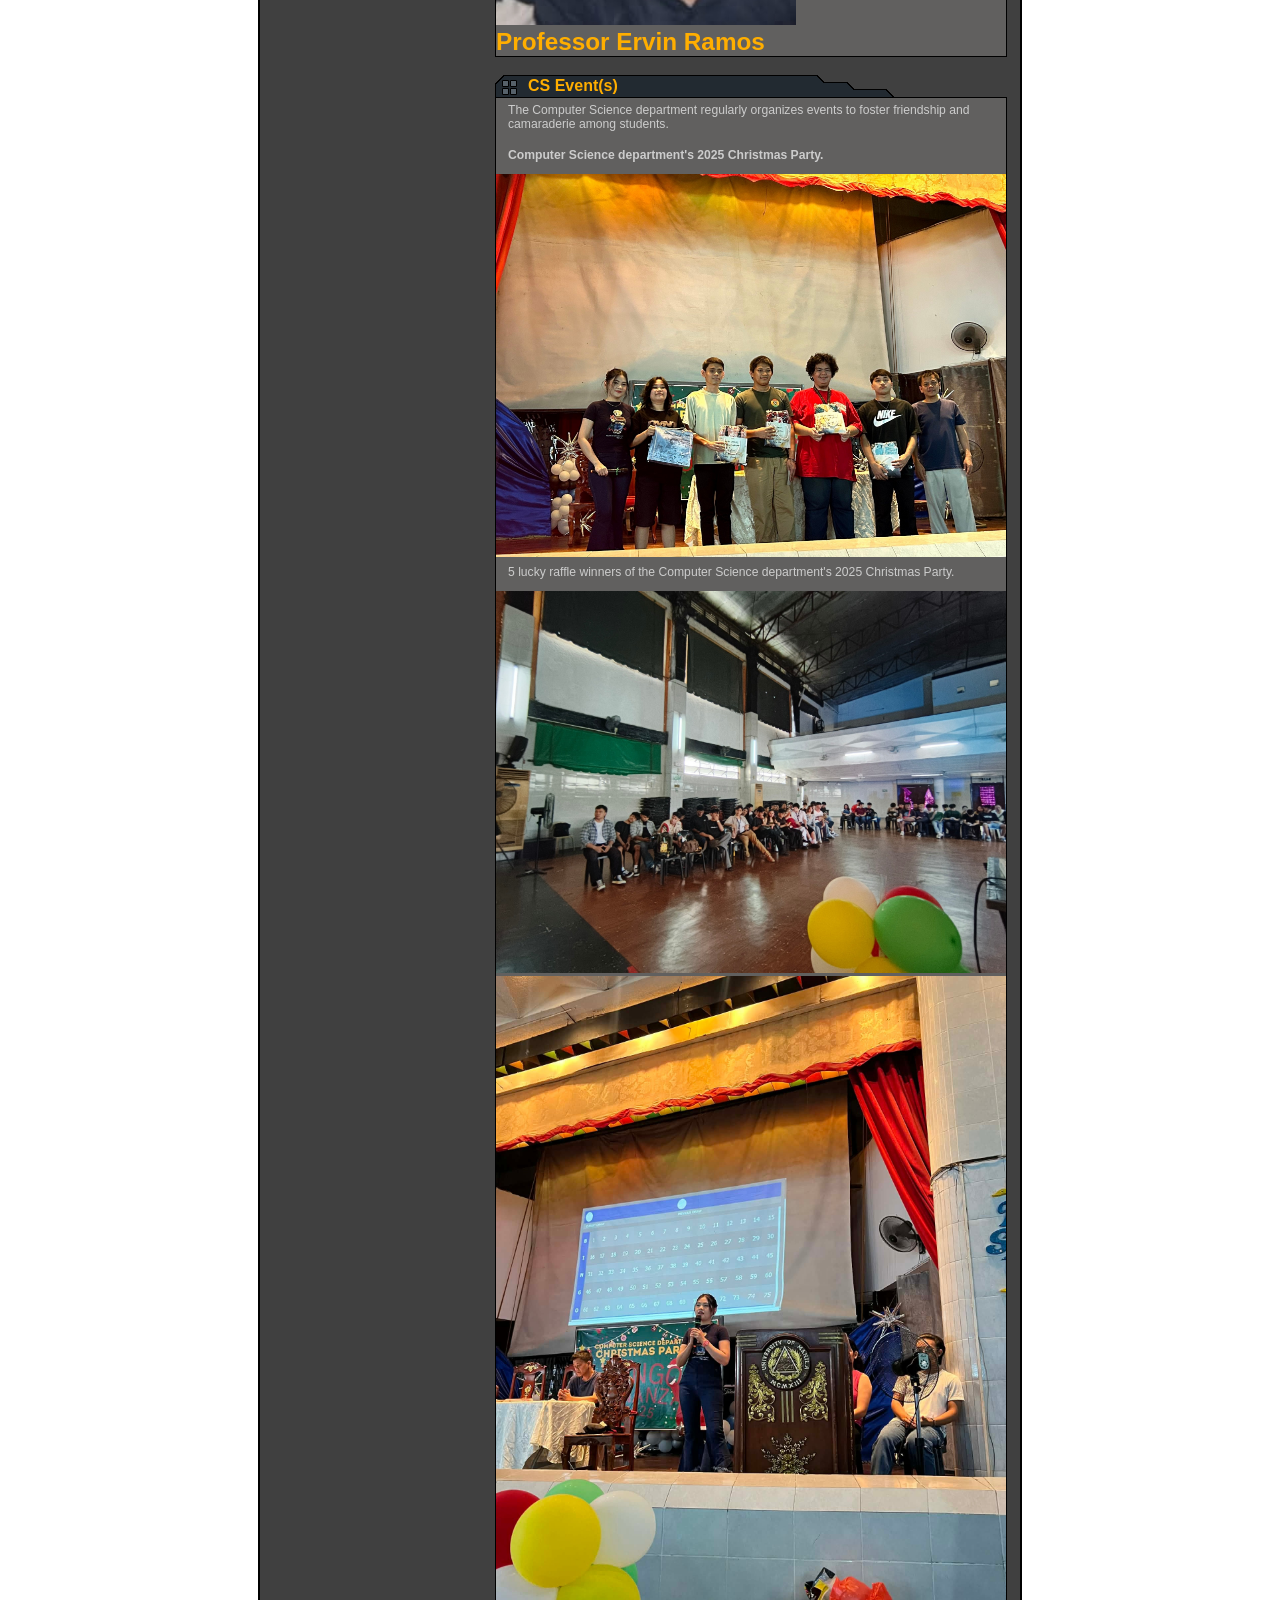
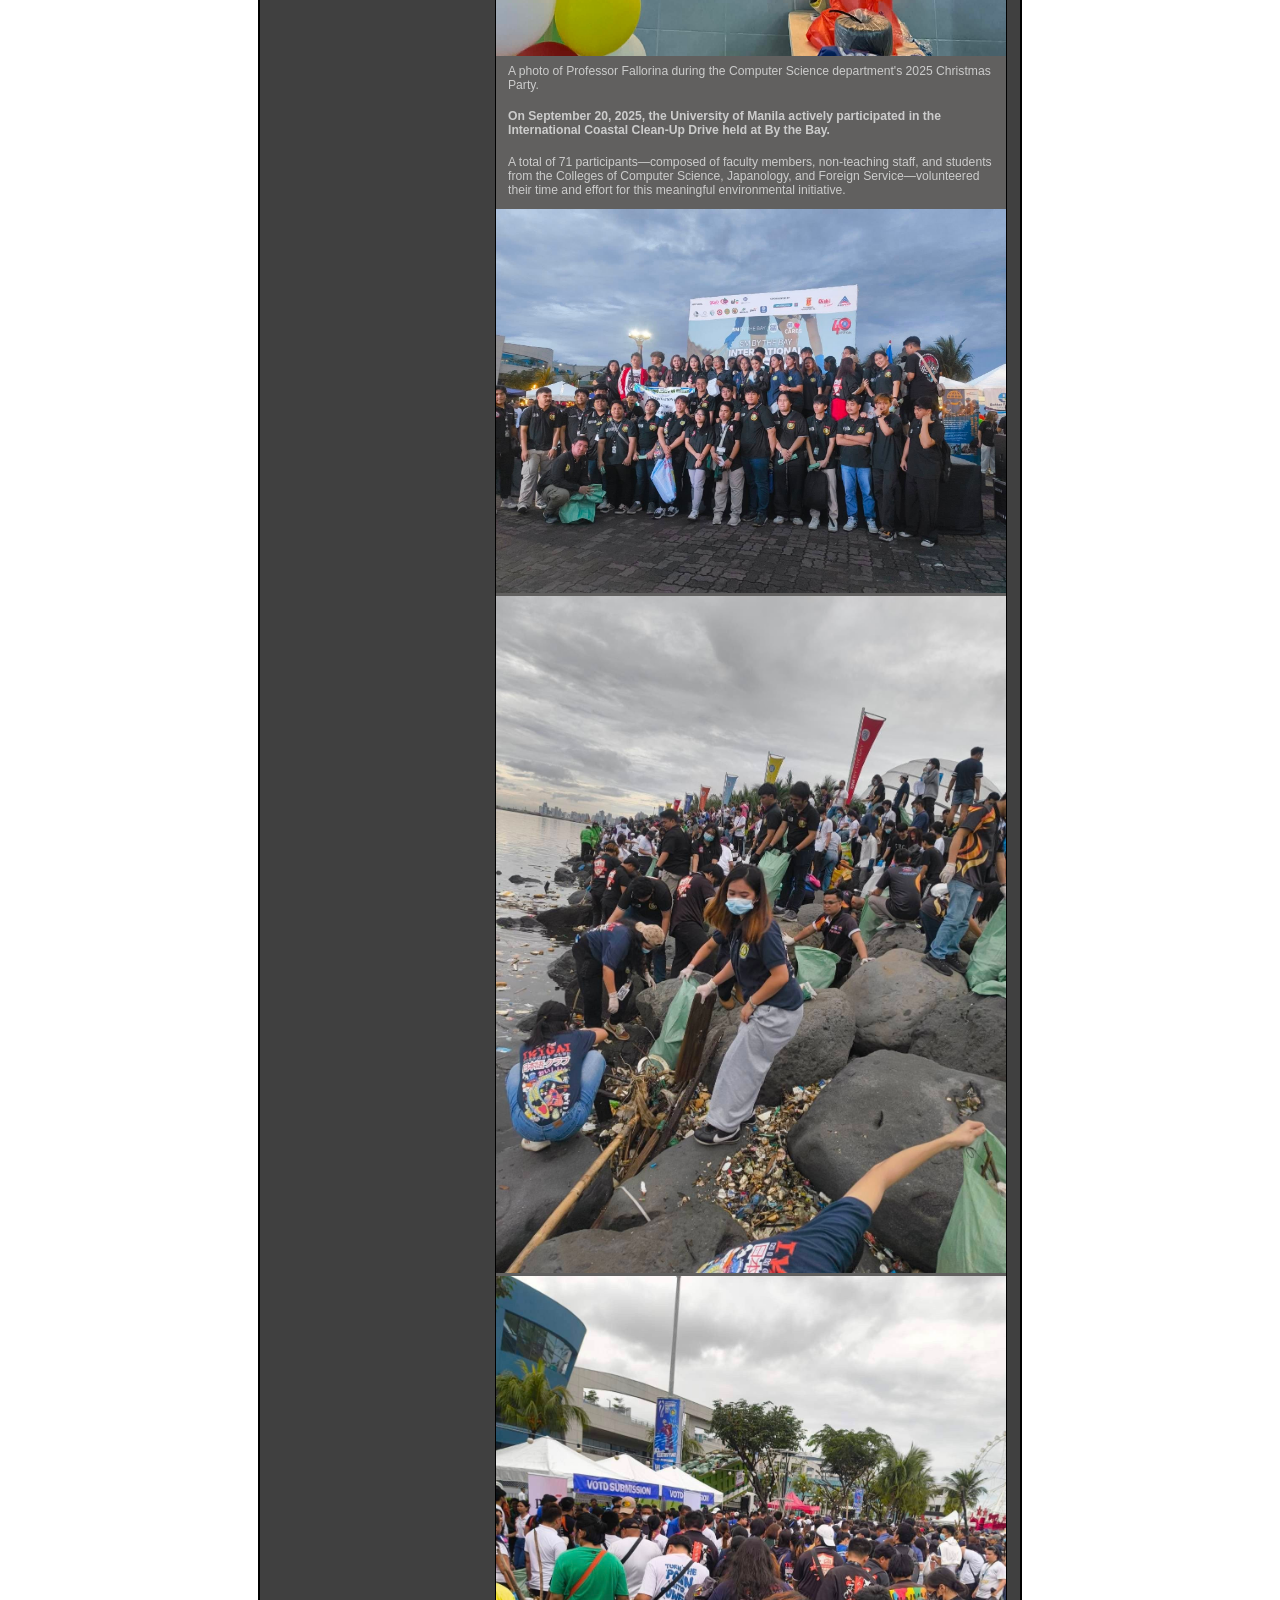
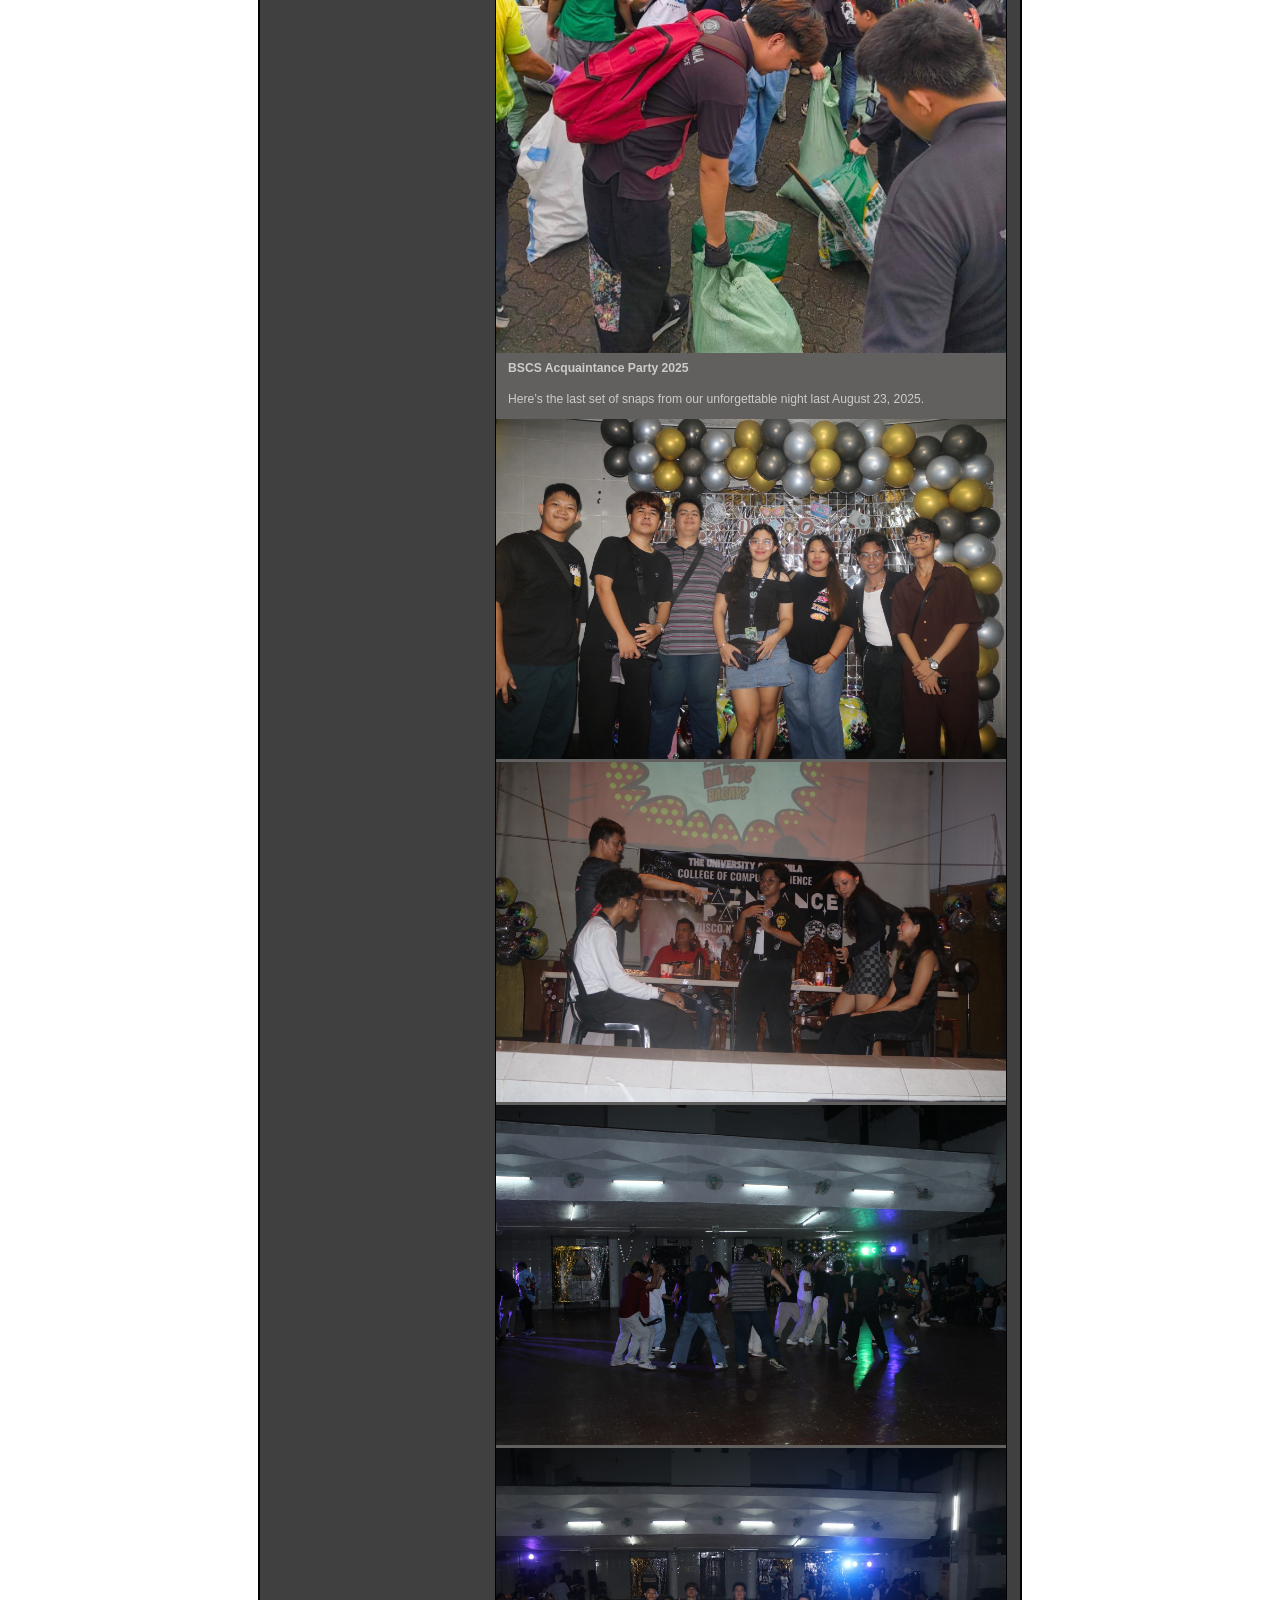
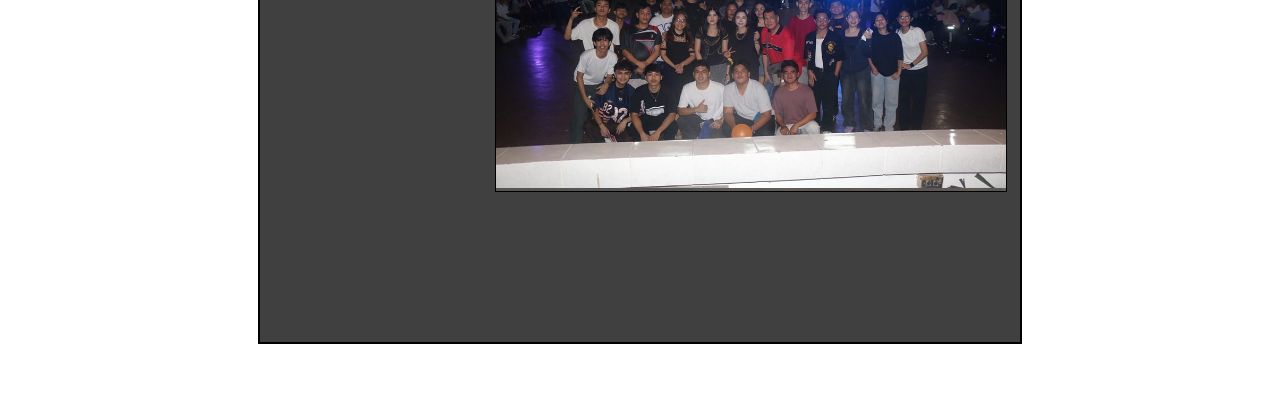
==== commit 17c1a703: "Add navigation buttons" ====
--- a/bscs/index.html
+++ b/bscs/index.html
@@ -192,15 +192,19 @@
 				<h3 class="select">Select a Page:</h3>
 				<nav role="navigation">
 					<ul>
-					<li>
-						<a href="../um/index.html" class="design-name">University of Manila</a> 
-					</li>					
-					<li>
-						<a href="../company/index.html" class="design-name">Company</a> 			
-					</li>					
-					<li>
-						<a href="../personal/index.html" class="design-name" target="_blank">Personal</a>		
-					</li>
+                        <li>
+                            <a href="../index.html" class="design-name">Home</a>
+                        </li>
+                        <li>
+                            <a href="../um/index.html" class="design-name">The University of Manila</a> 
+                        </li>					
+                        <li>
+                            <a href="../company/index.html" class="design-name">Company</a> 			
+                        </li>					
+                        <li>
+                            <a href="../personal/index.html" class="design-name" target="_blank">Personal</a>		
+                        </li>
+                    </ul>
 				</nav>
 			</div>
 		</div>
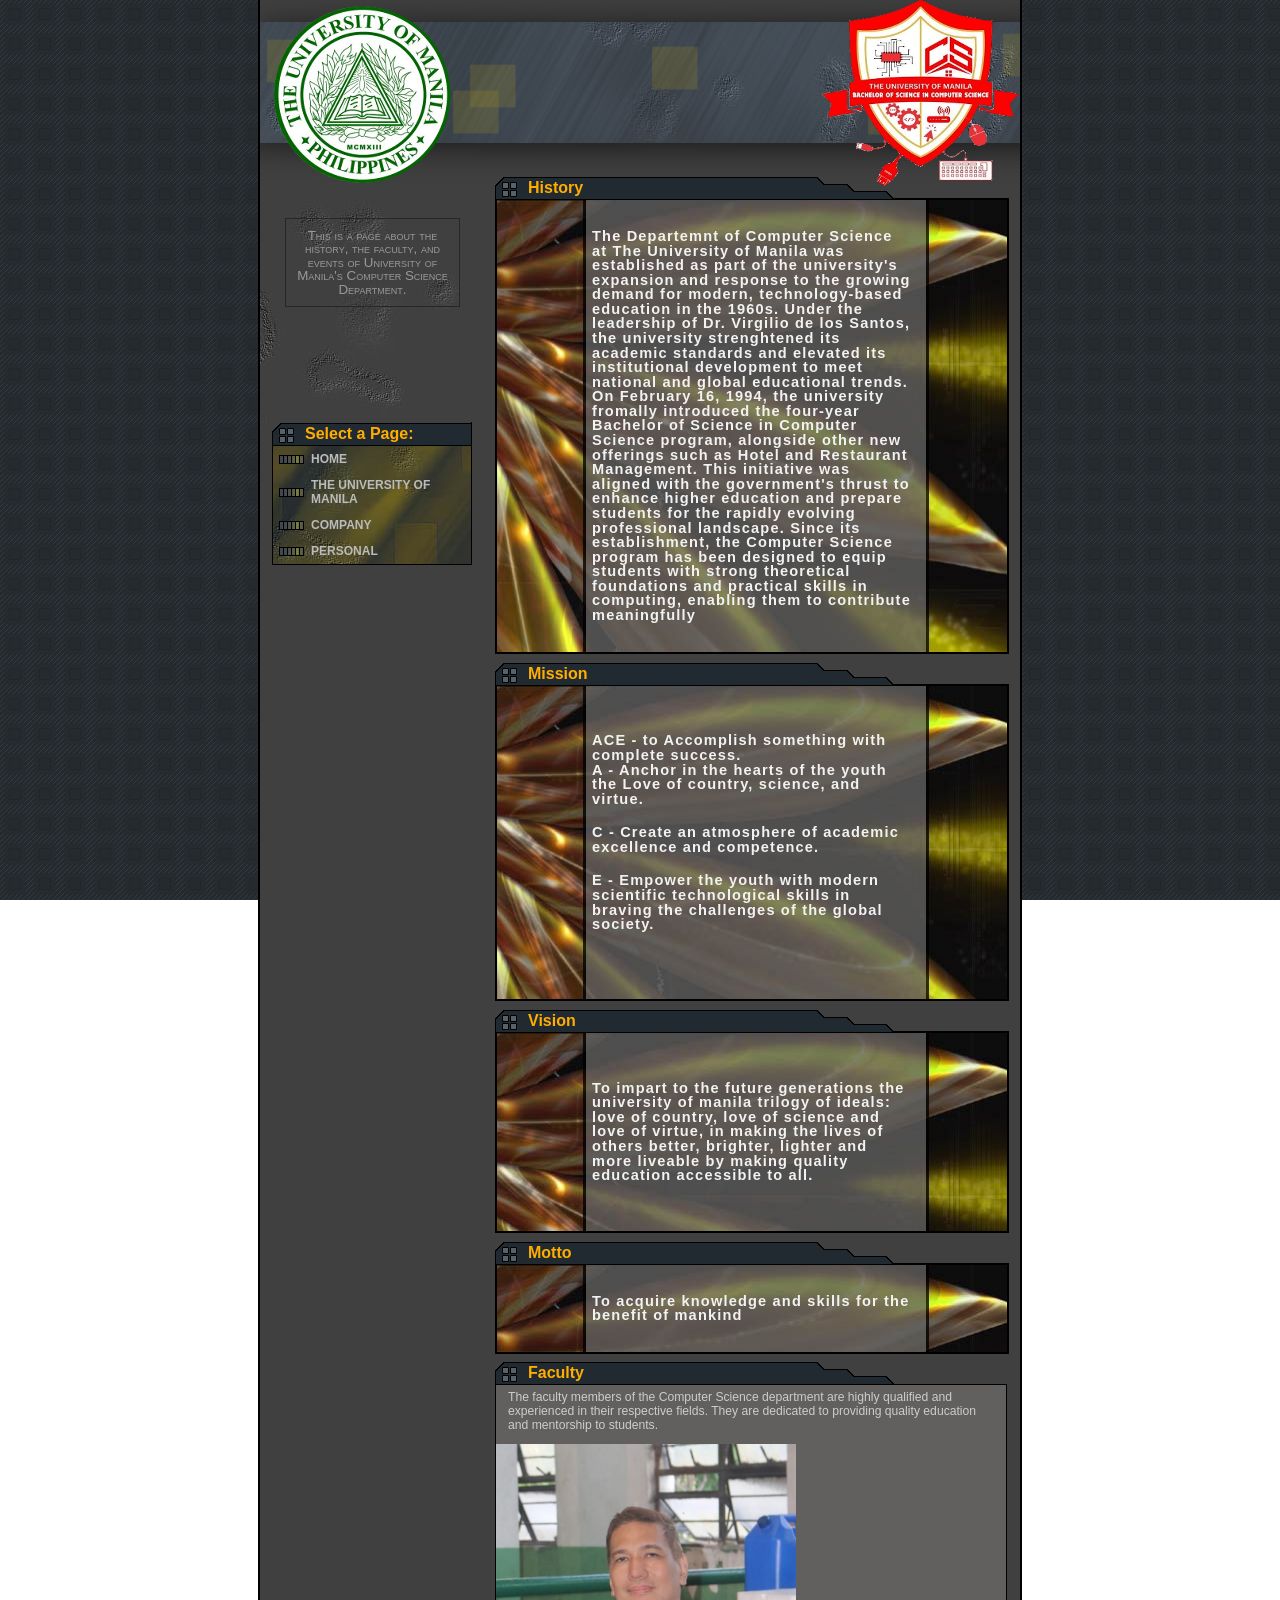
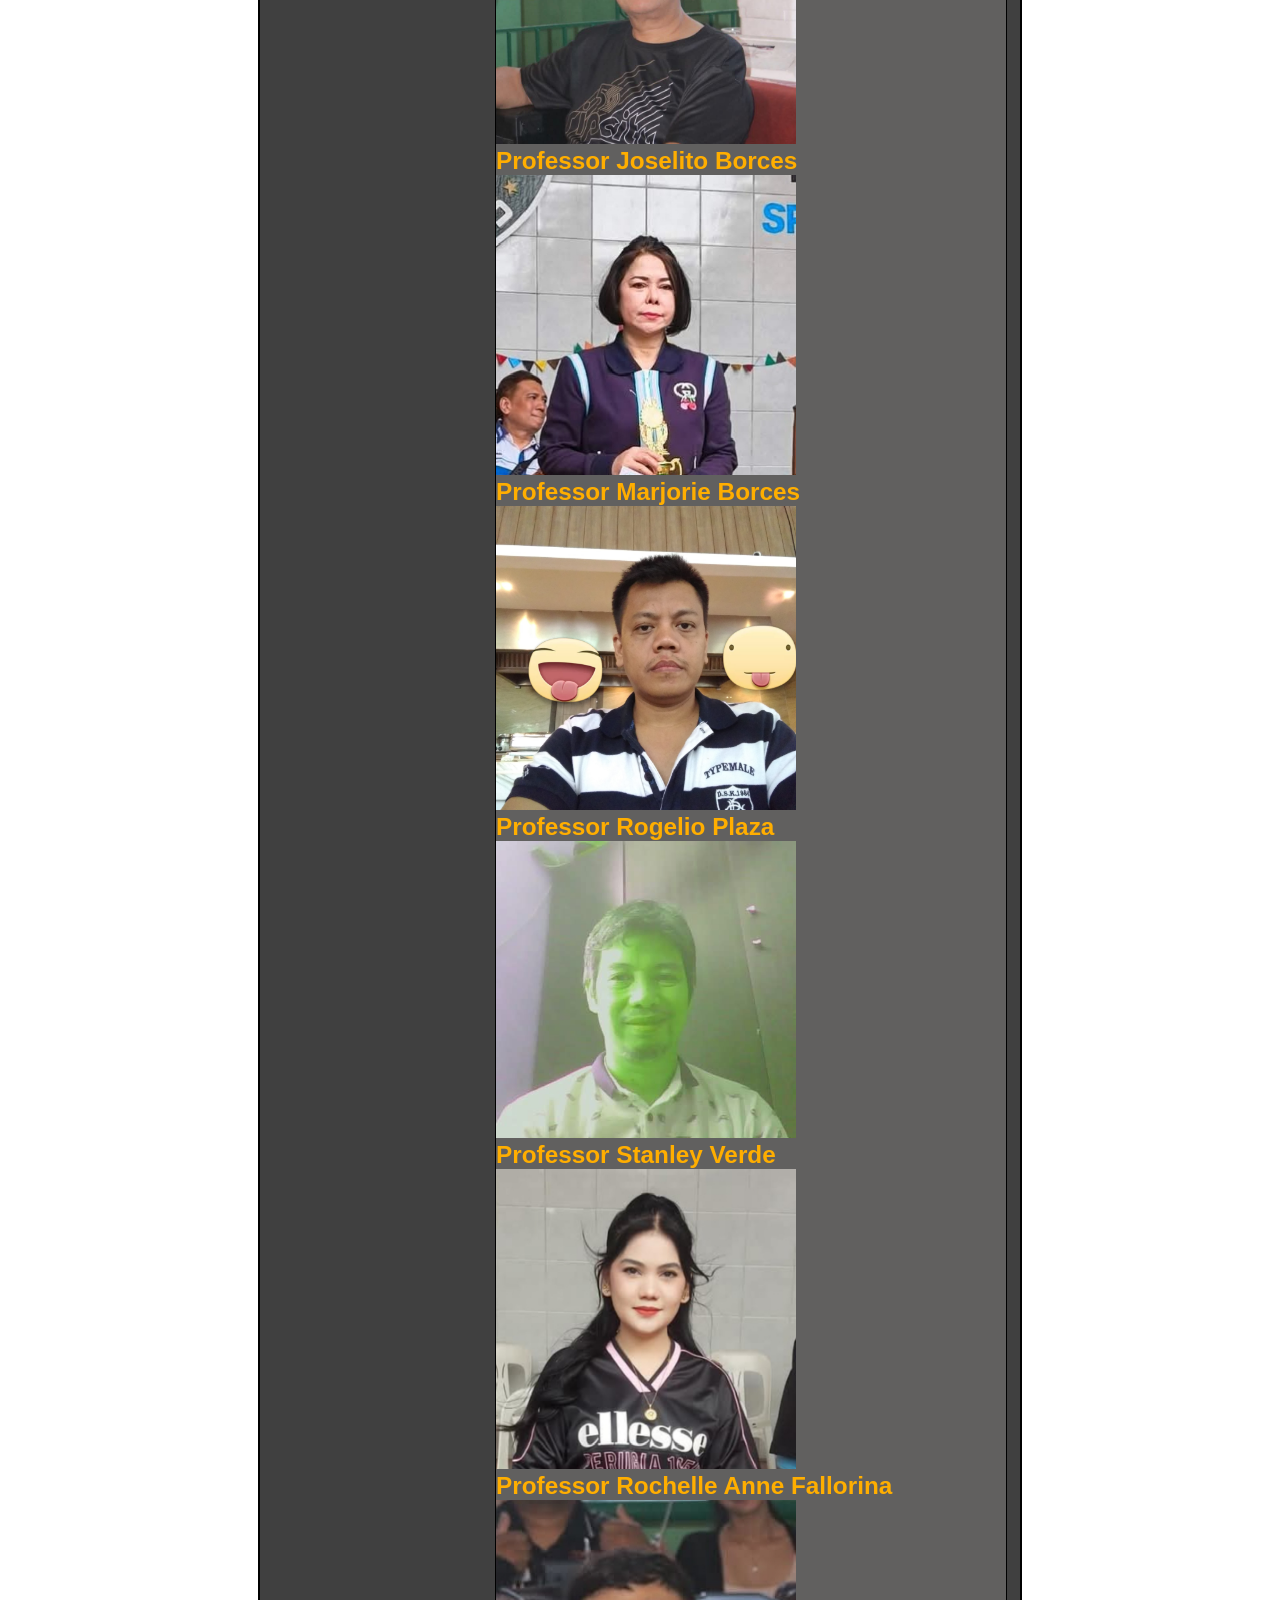
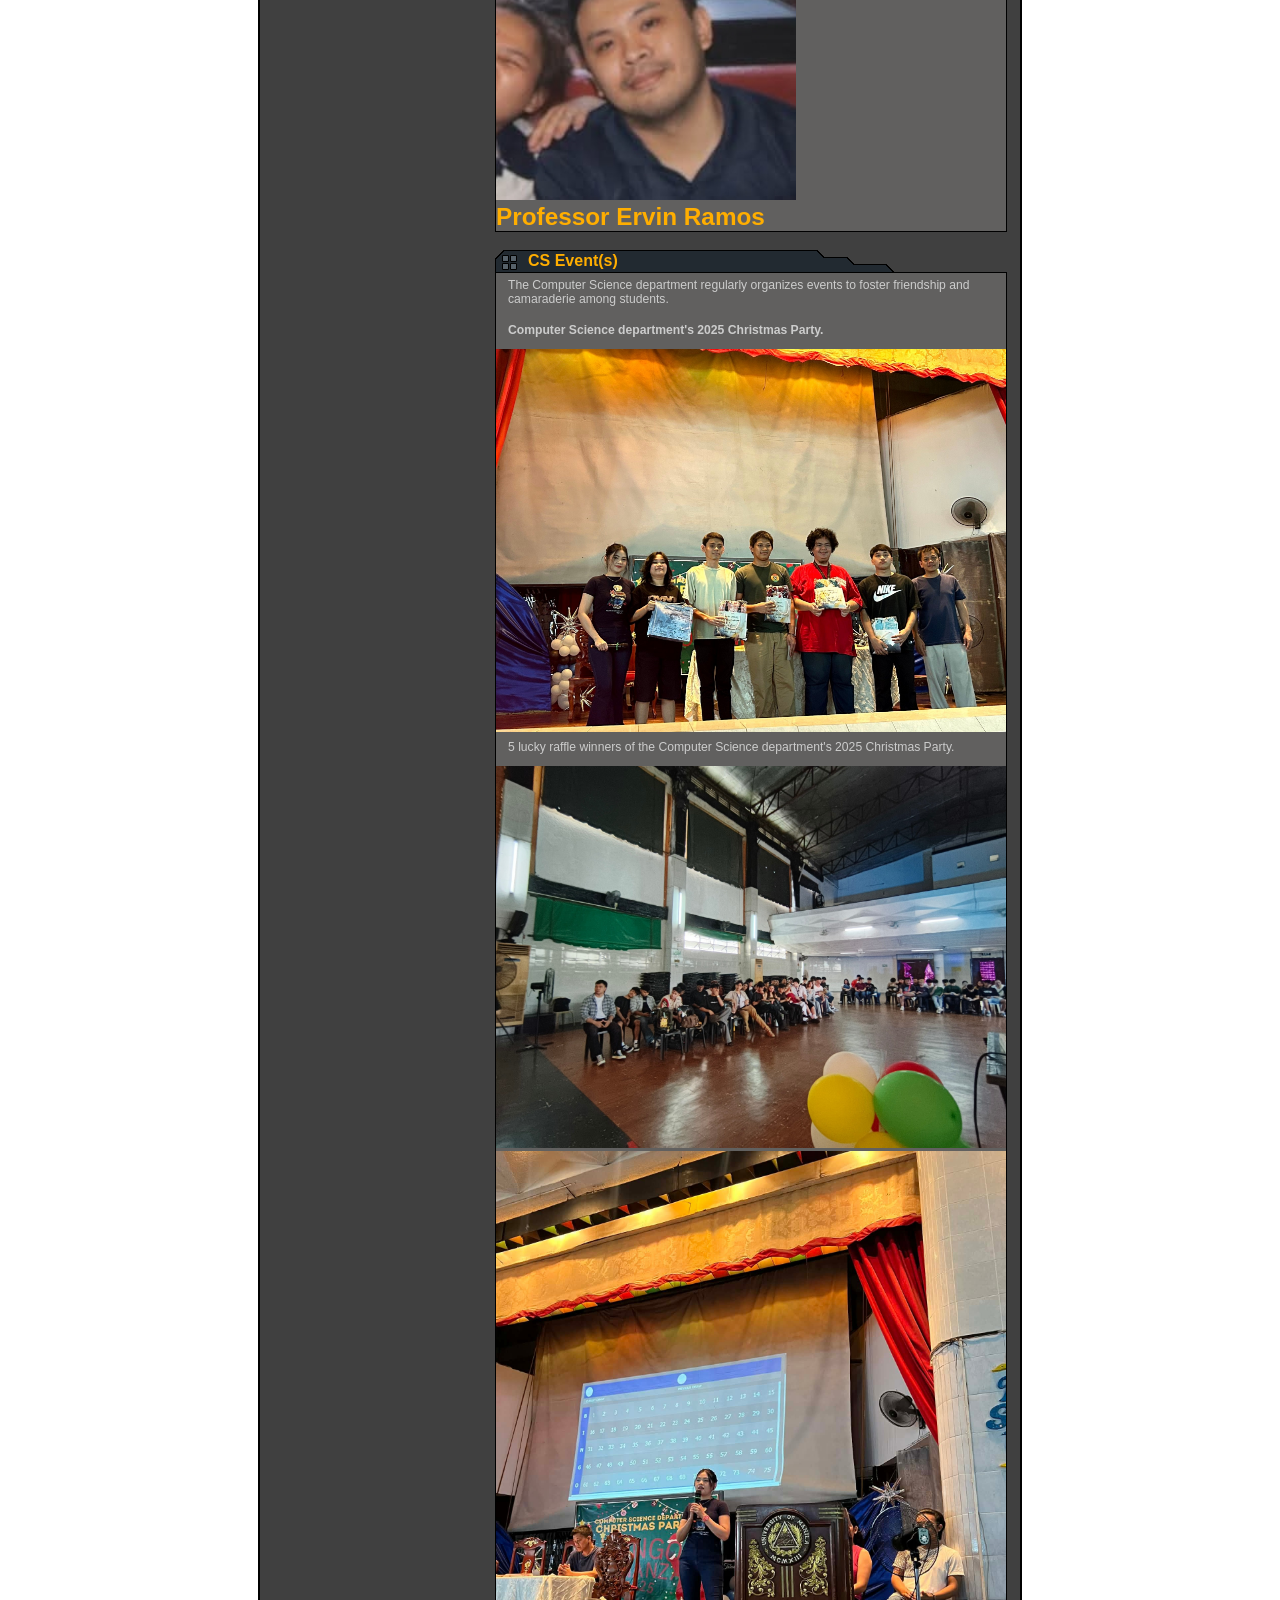
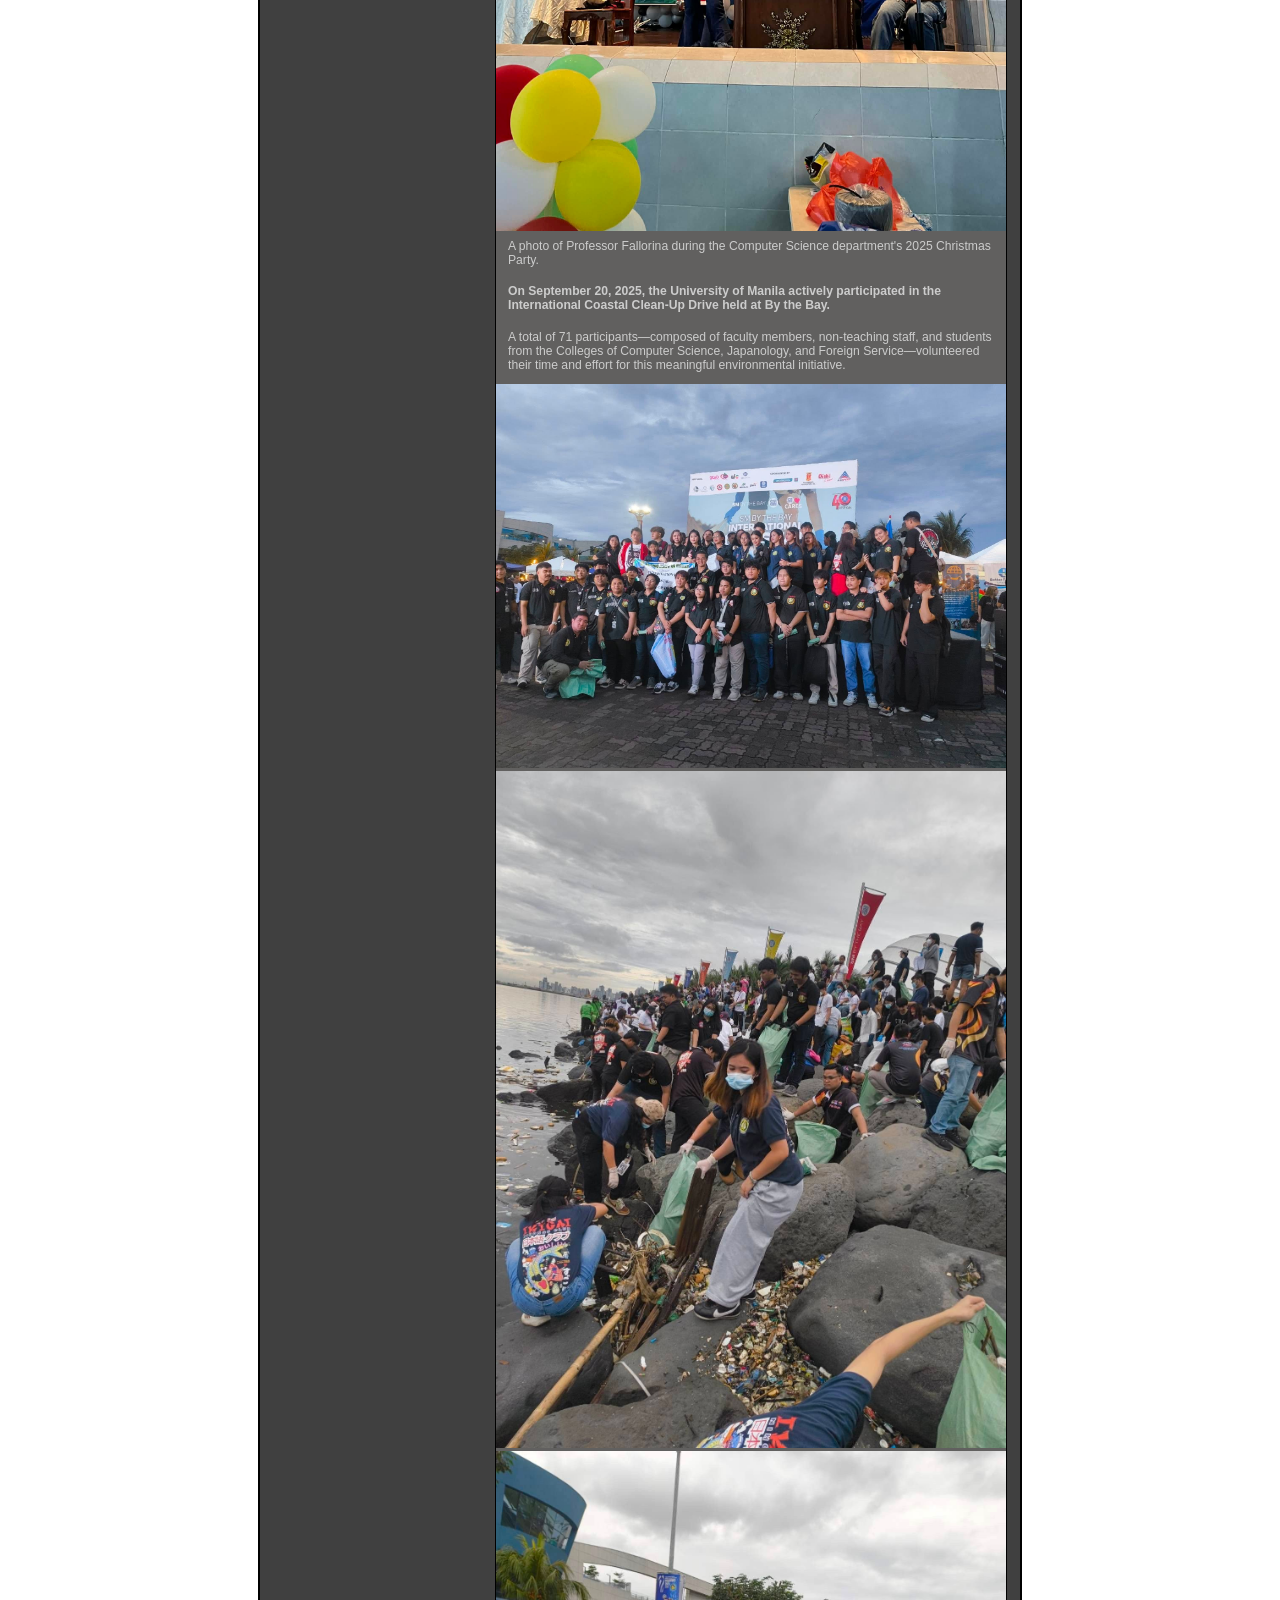
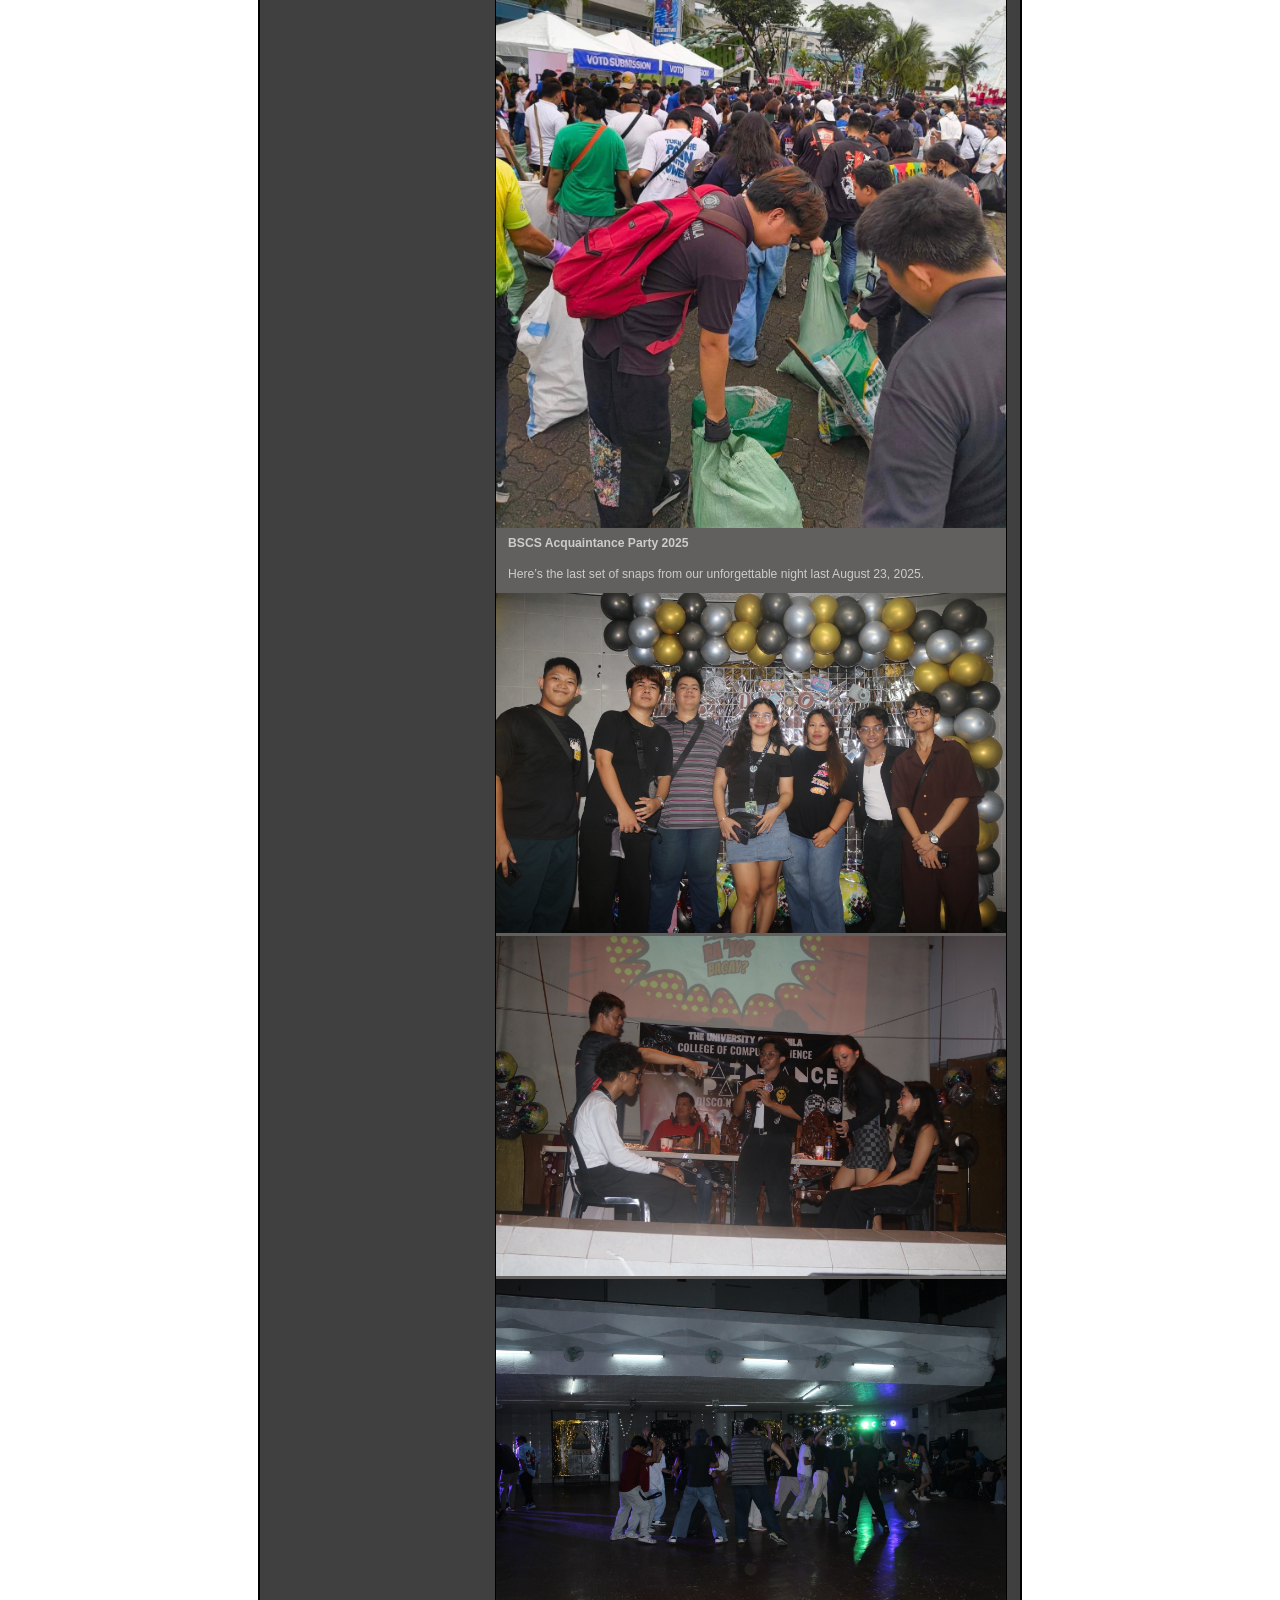
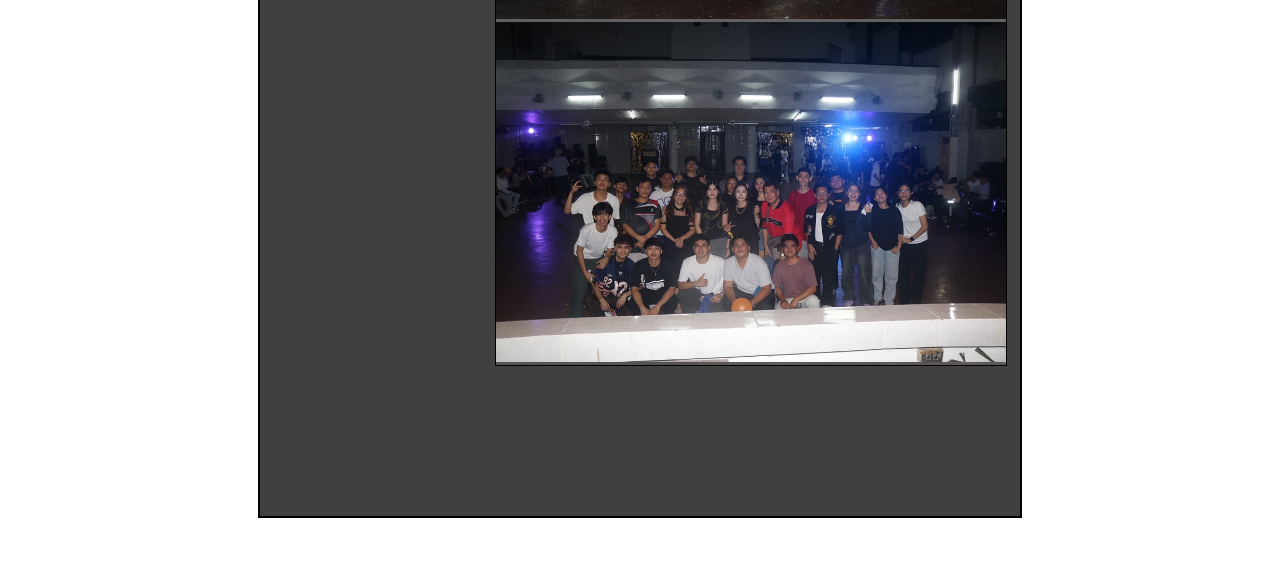
==== commit 99c45b6c: "changes done" ====
--- a/bscs/index.html
+++ b/bscs/index.html
@@ -66,12 +66,17 @@
 			<h3>History</h3>
             <p class="section-desc">
                 <p>
-                    The University of Manila, is a private, 
-                    non-sectarian coeducational basic and higher education institution in the heart of Sampaloc District in Manila, Philippines. 
-                    It was founded on October 5, 1913, as the Instituto de Manila,[2] by Apolinario G. de los Santos, 
-                    Mariano V. de los Santos, Maria de los Santos, Buenaventura J. Bello and Antonio Rivero. 
-                    The first three were siblings. They named their school Instituto de Manila, 
-                    after the city of Manila and Apolinario G. de los Santos was elected as the first director of the school.
+                    The Departemnt of Computer Science at The University of Manila was established as part of the university's
+                    expansion and response to the growing demand for modern, technology-based education in the 1960s.
+                    Under the leadership of Dr. Virgilio de los Santos, the university strenghtened its academic standards and
+                    elevated its institutional development to meet national and global educational trends.
+
+                    On February 16, 1994, the university fromally introduced the four-year Bachelor of Science in Computer Science
+                    program, alongside other new offerings such as Hotel and Restaurant Management. This initiative was aligned with
+                    the government's thrust to enhance higher education and prepare students for the rapidly evolving professional landscape.
+
+                    Since its establishment, the Computer Science program has been designed to equip students with strong theoretical foundations
+                    and practical skills in computing, enabling them to contribute meaningfully
                 </p>
             </p>
 		</div>
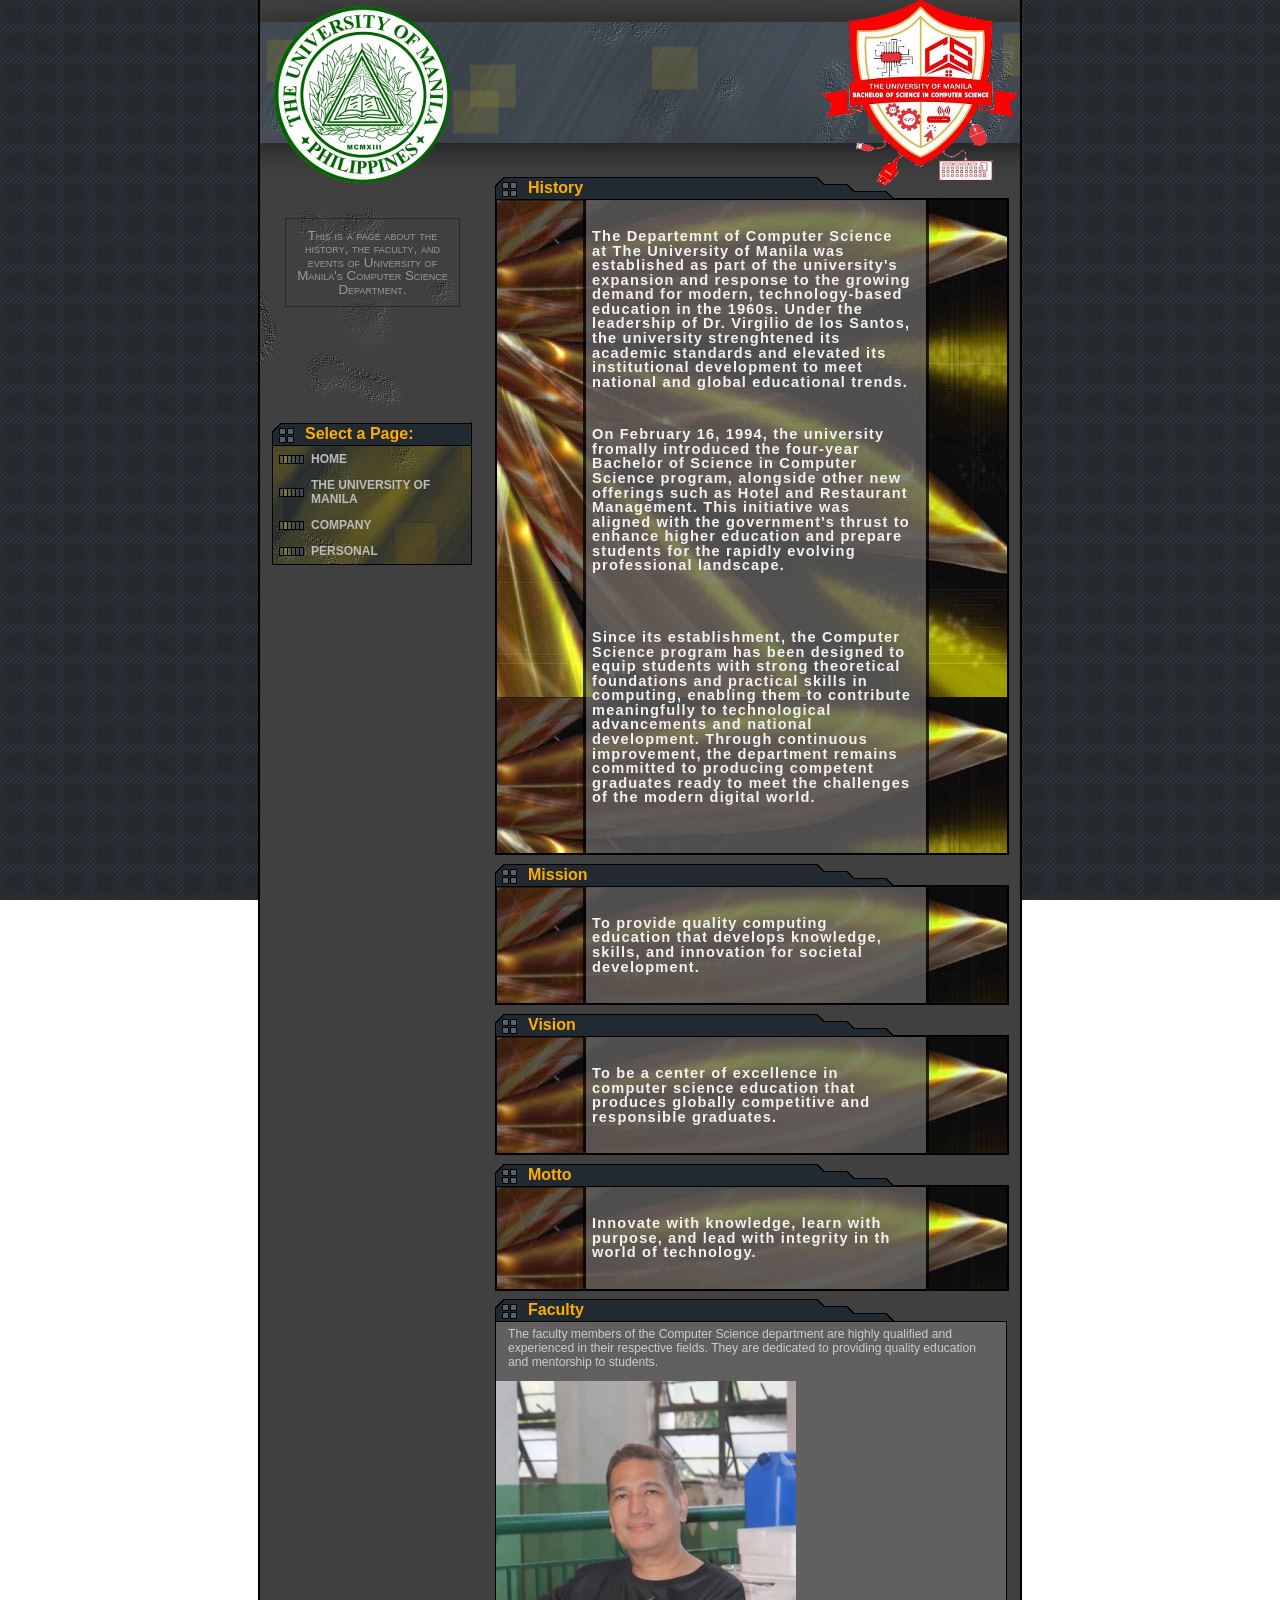
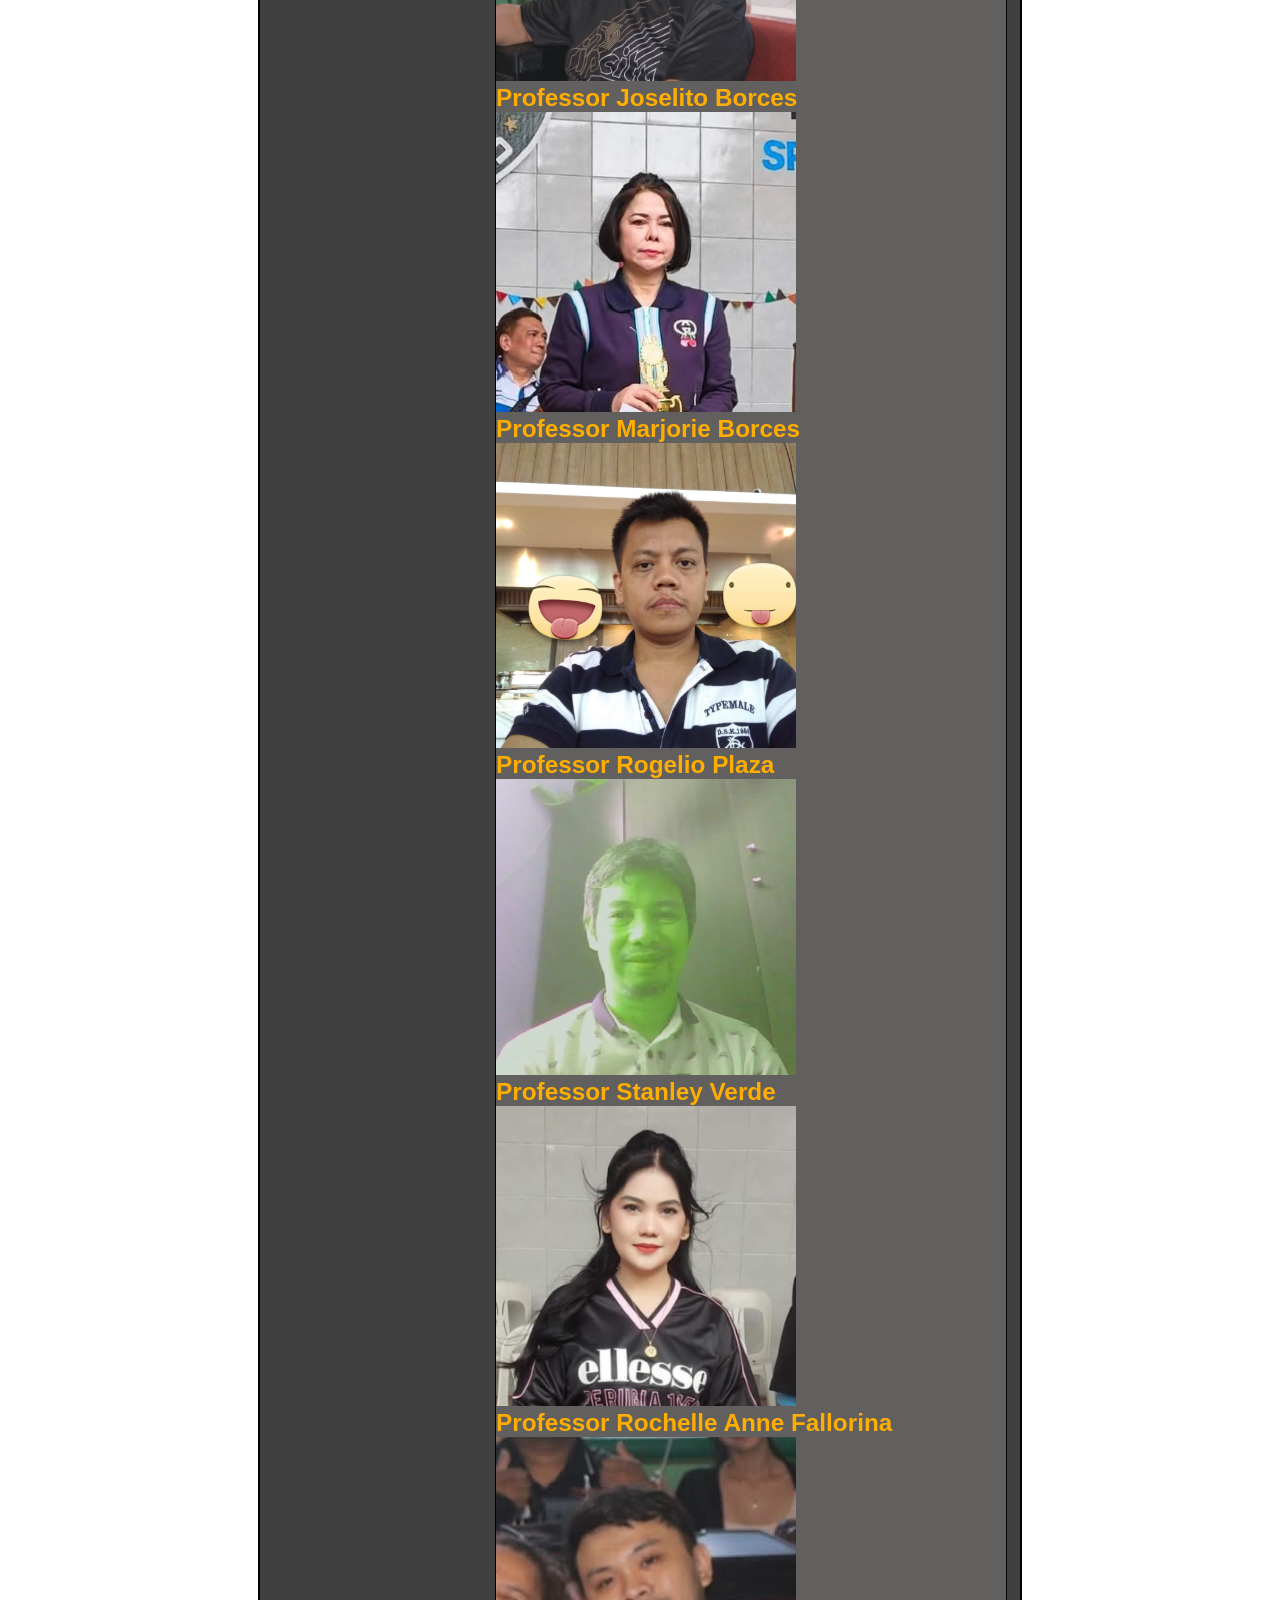
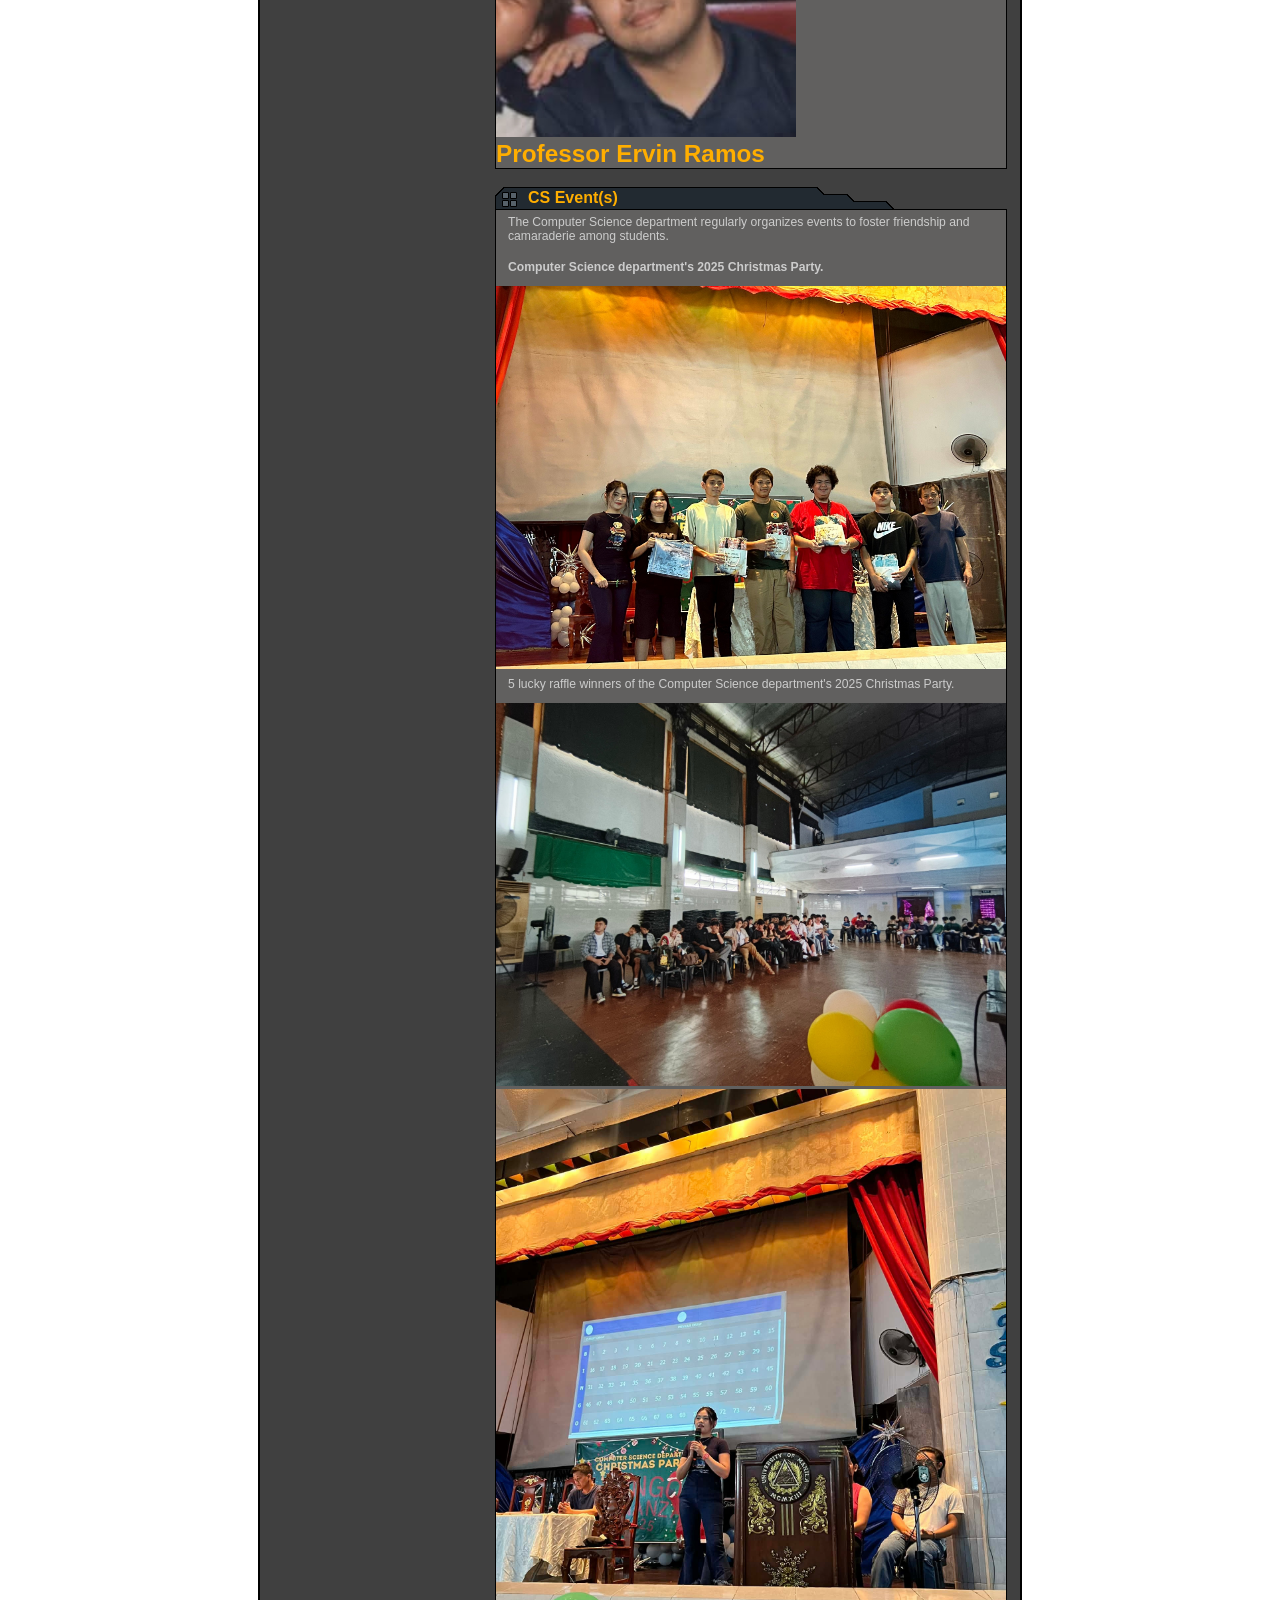
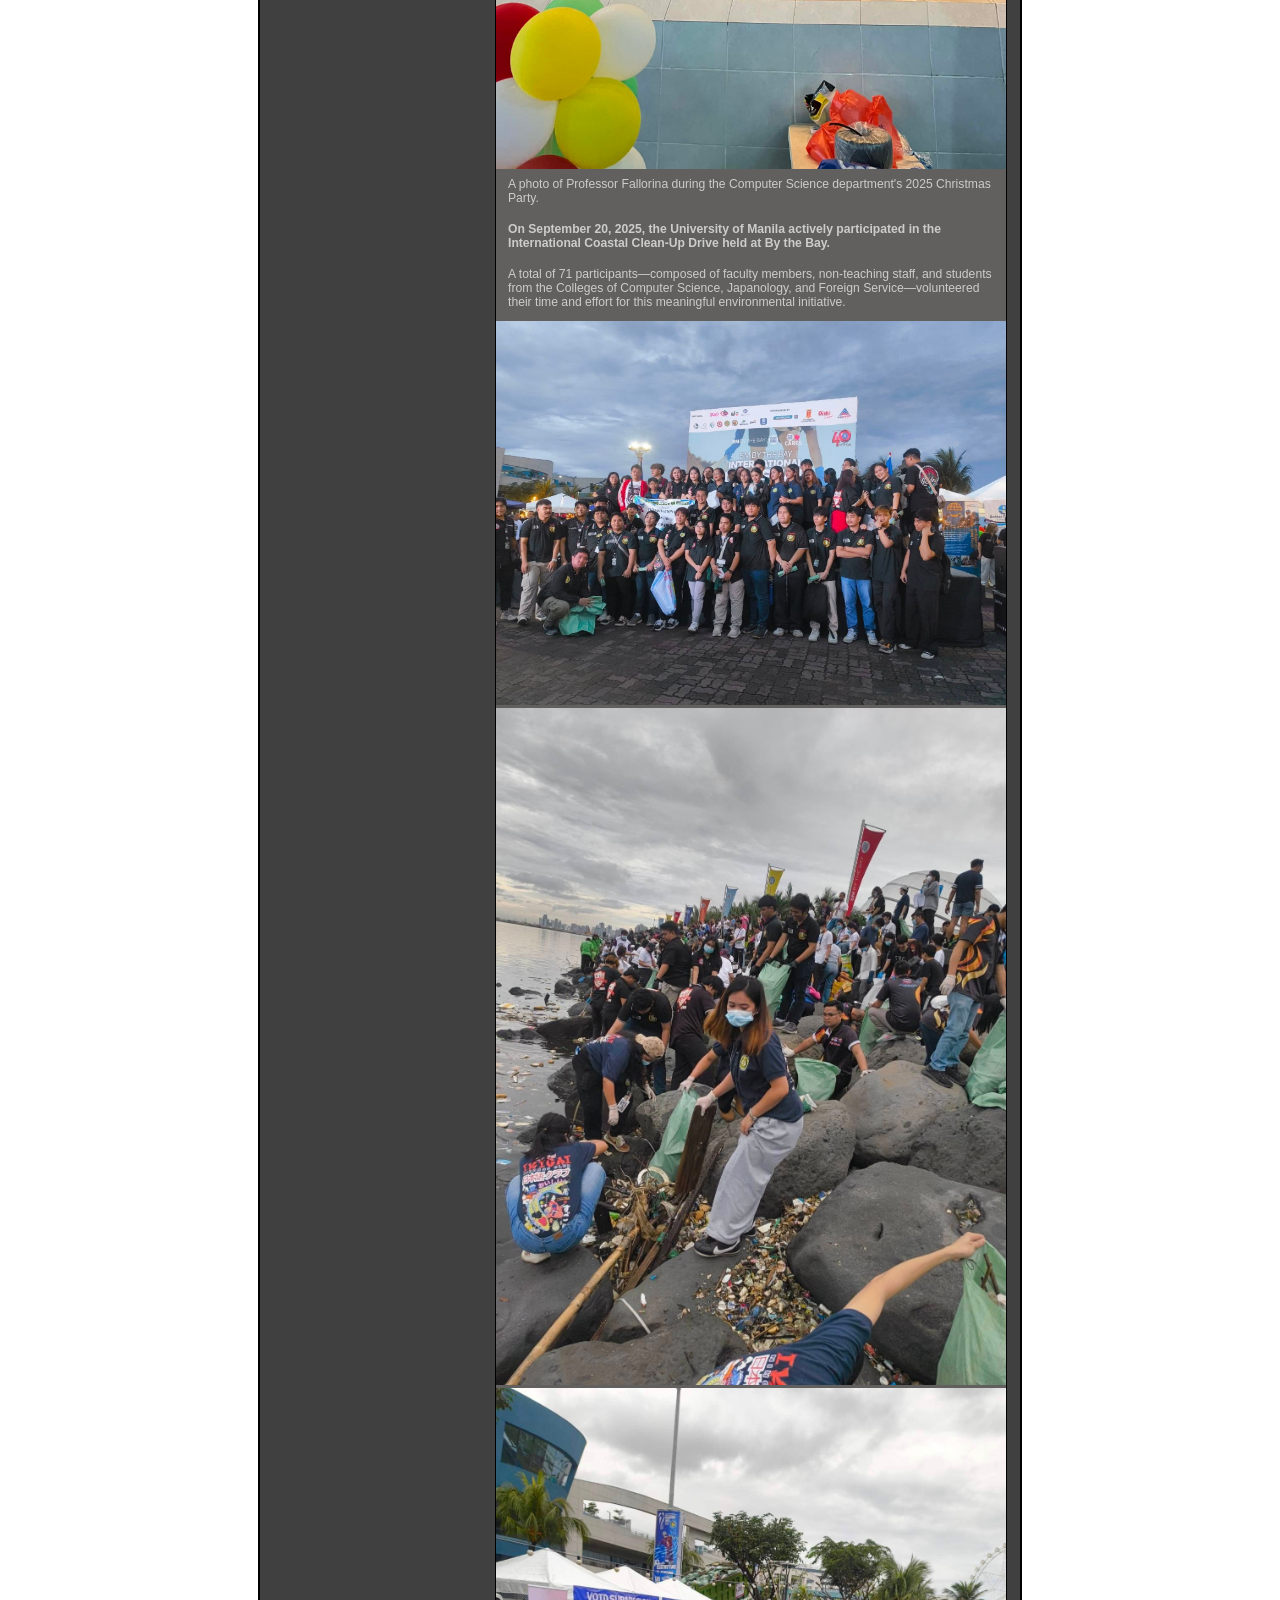
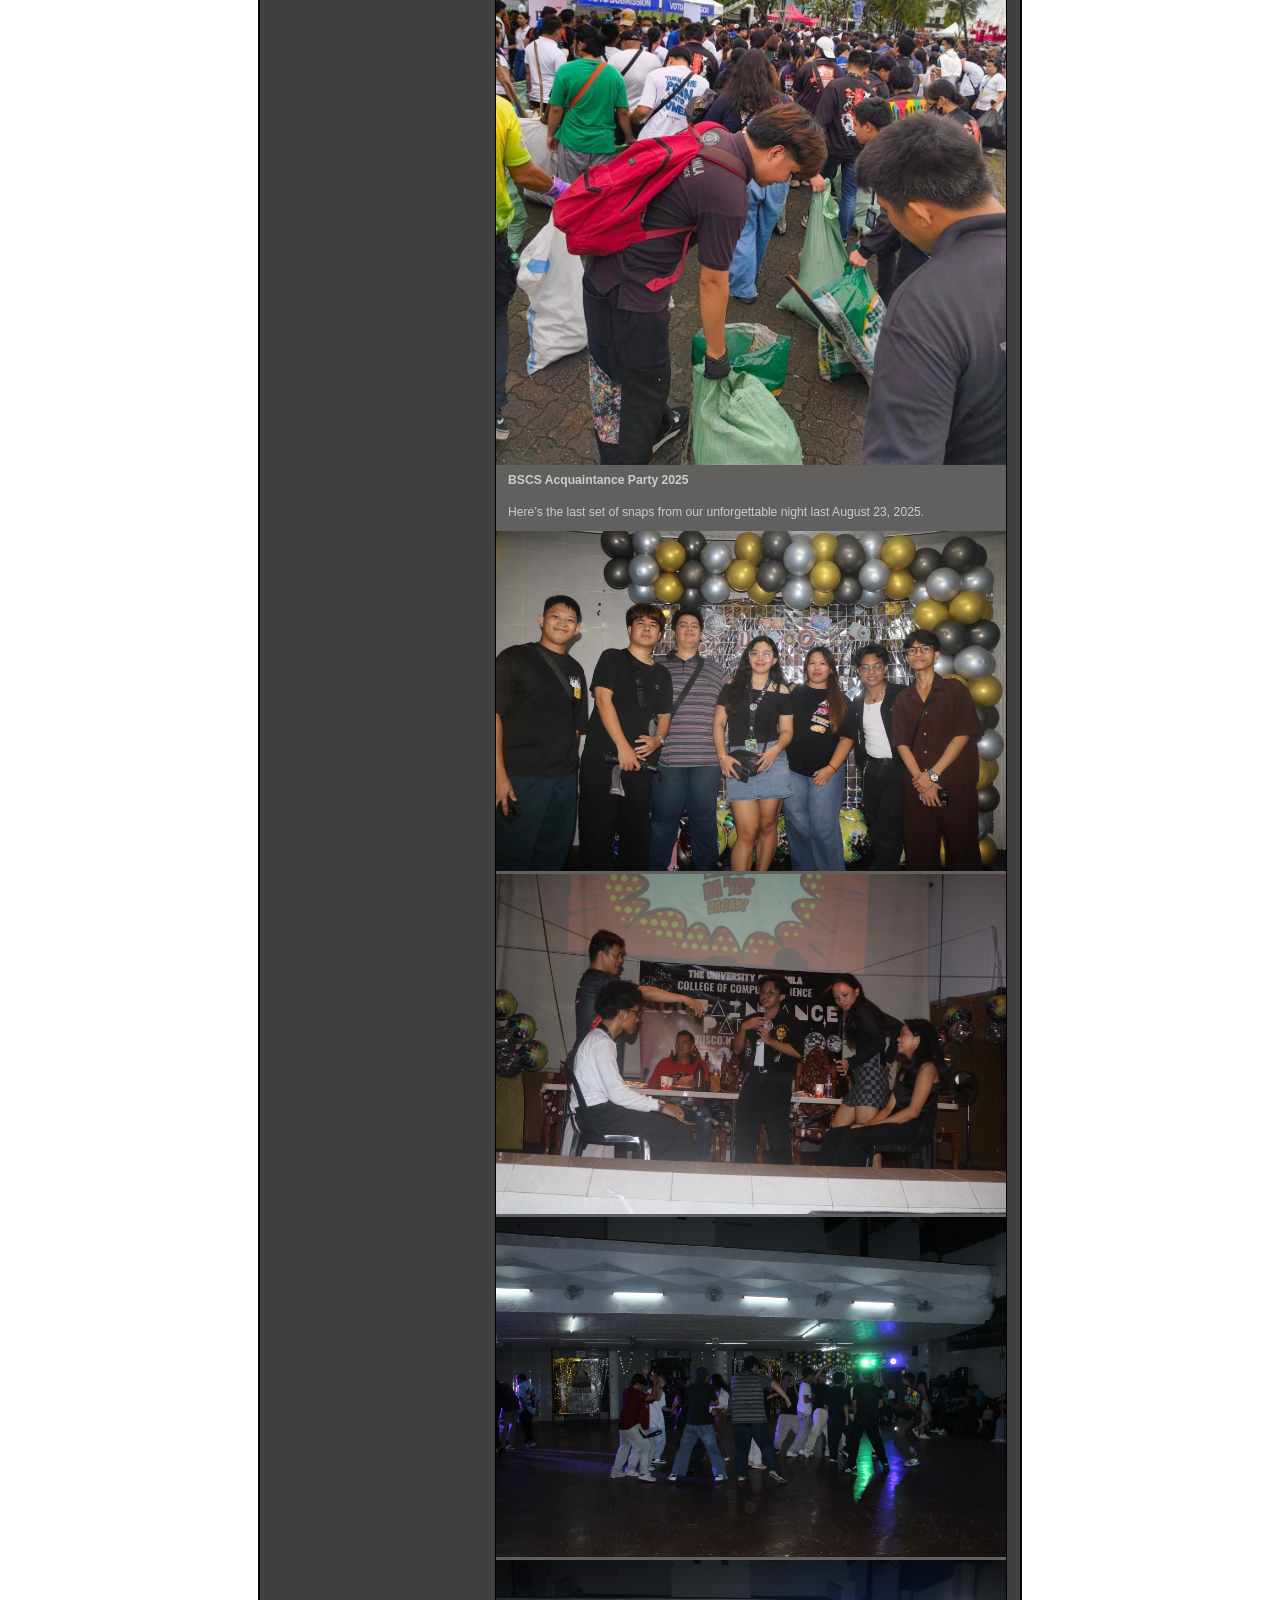
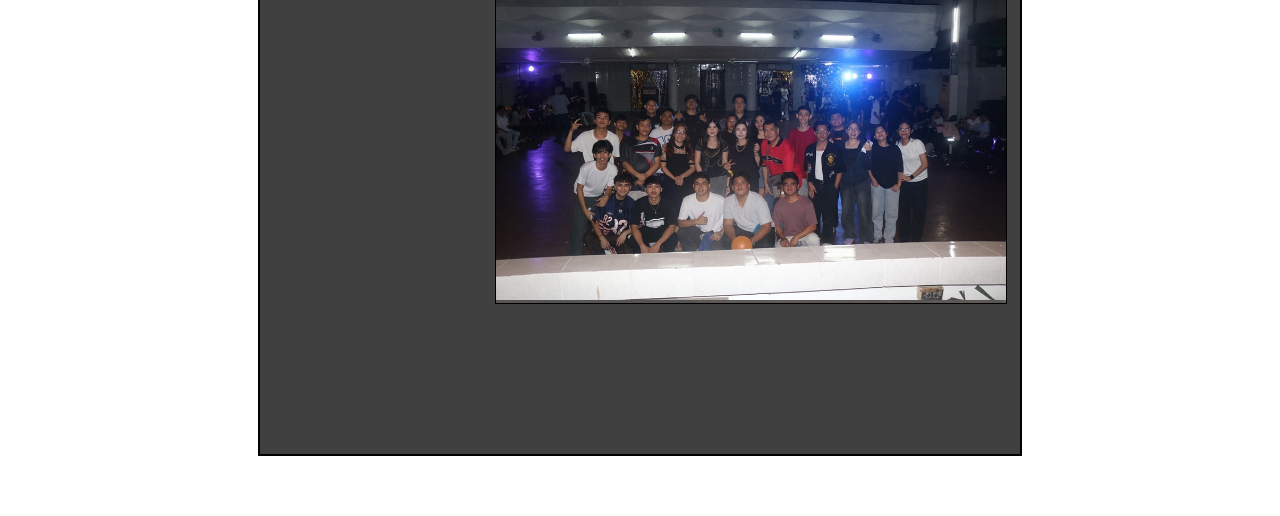
==== commit e9435c21: "Added correct History, Mission, Vision, and Motto" ====
--- a/bscs/index.html
+++ b/bscs/index.html
@@ -70,13 +70,21 @@
                     expansion and response to the growing demand for modern, technology-based education in the 1960s.
                     Under the leadership of Dr. Virgilio de los Santos, the university strenghtened its academic standards and
                     elevated its institutional development to meet national and global educational trends.
-
+                </p>
+            </p>
+            <p class="section-desc">
+                <p>
                     On February 16, 1994, the university fromally introduced the four-year Bachelor of Science in Computer Science
                     program, alongside other new offerings such as Hotel and Restaurant Management. This initiative was aligned with
                     the government's thrust to enhance higher education and prepare students for the rapidly evolving professional landscape.
-
+                </p>
+            </p>
+            <p class="section-desc">
+                <p>
                     Since its establishment, the Computer Science program has been designed to equip students with strong theoretical foundations
-                    and practical skills in computing, enabling them to contribute meaningfully
+                    and practical skills in computing, enabling them to contribute meaningfully to technological advancements and
+                    national development. Through continuous improvement, the department remains committed to producing competent
+                    graduates ready to meet the challenges of the modern digital world.
                 </p>
             </p>
 		</div>
@@ -85,10 +93,7 @@
 			<h3>Mission</h3>
             <p class="section-desc">
                 <p>
-                    <p class="section-desc">ACE - to Accomplish something with complete success.</p>
-                    <p class="section-desc">A - Anchor in the hearts of the youth the Love of country, science, and virtue.</p>
-                    <p class="section-desc">C - Create an atmosphere of academic excellence and competence.</p>
-                    <p class="section-desc">E - Empower the youth with modern scientific technological skills in braving the challenges of the global society.</p>
+                    To provide quality computing education that develops knowledge, skills, and innovation for societal development.
                 </p>
             </p>
 		</div>
@@ -97,9 +102,8 @@
 			<h3>Vision</h3>
             <p class="section-desc">
                 <p>
-                    <p>To impart to the future generations the university of manila trilogy of ideals: love of country, 
-                    love of science and love of virtue, in making the lives of others better, brighter, lighter and more liveable by 
-                    making quality education accessible to all.</p>
+                    To be a center of excellence in computer science education that produces globally 
+                    competitive and responsible graduates.
                 </p>
             </p>
 		</div>
@@ -108,7 +112,7 @@
 			<h3>Motto</h3>
             <p class="section-desc">
                 <p>
-                    To acquire knowledge and skills for the benefit of mankind
+                    Innovate with knowledge, learn with purpose, and lead with integrity in th world of technology.
                 </p>
             </p>
 		</div>
